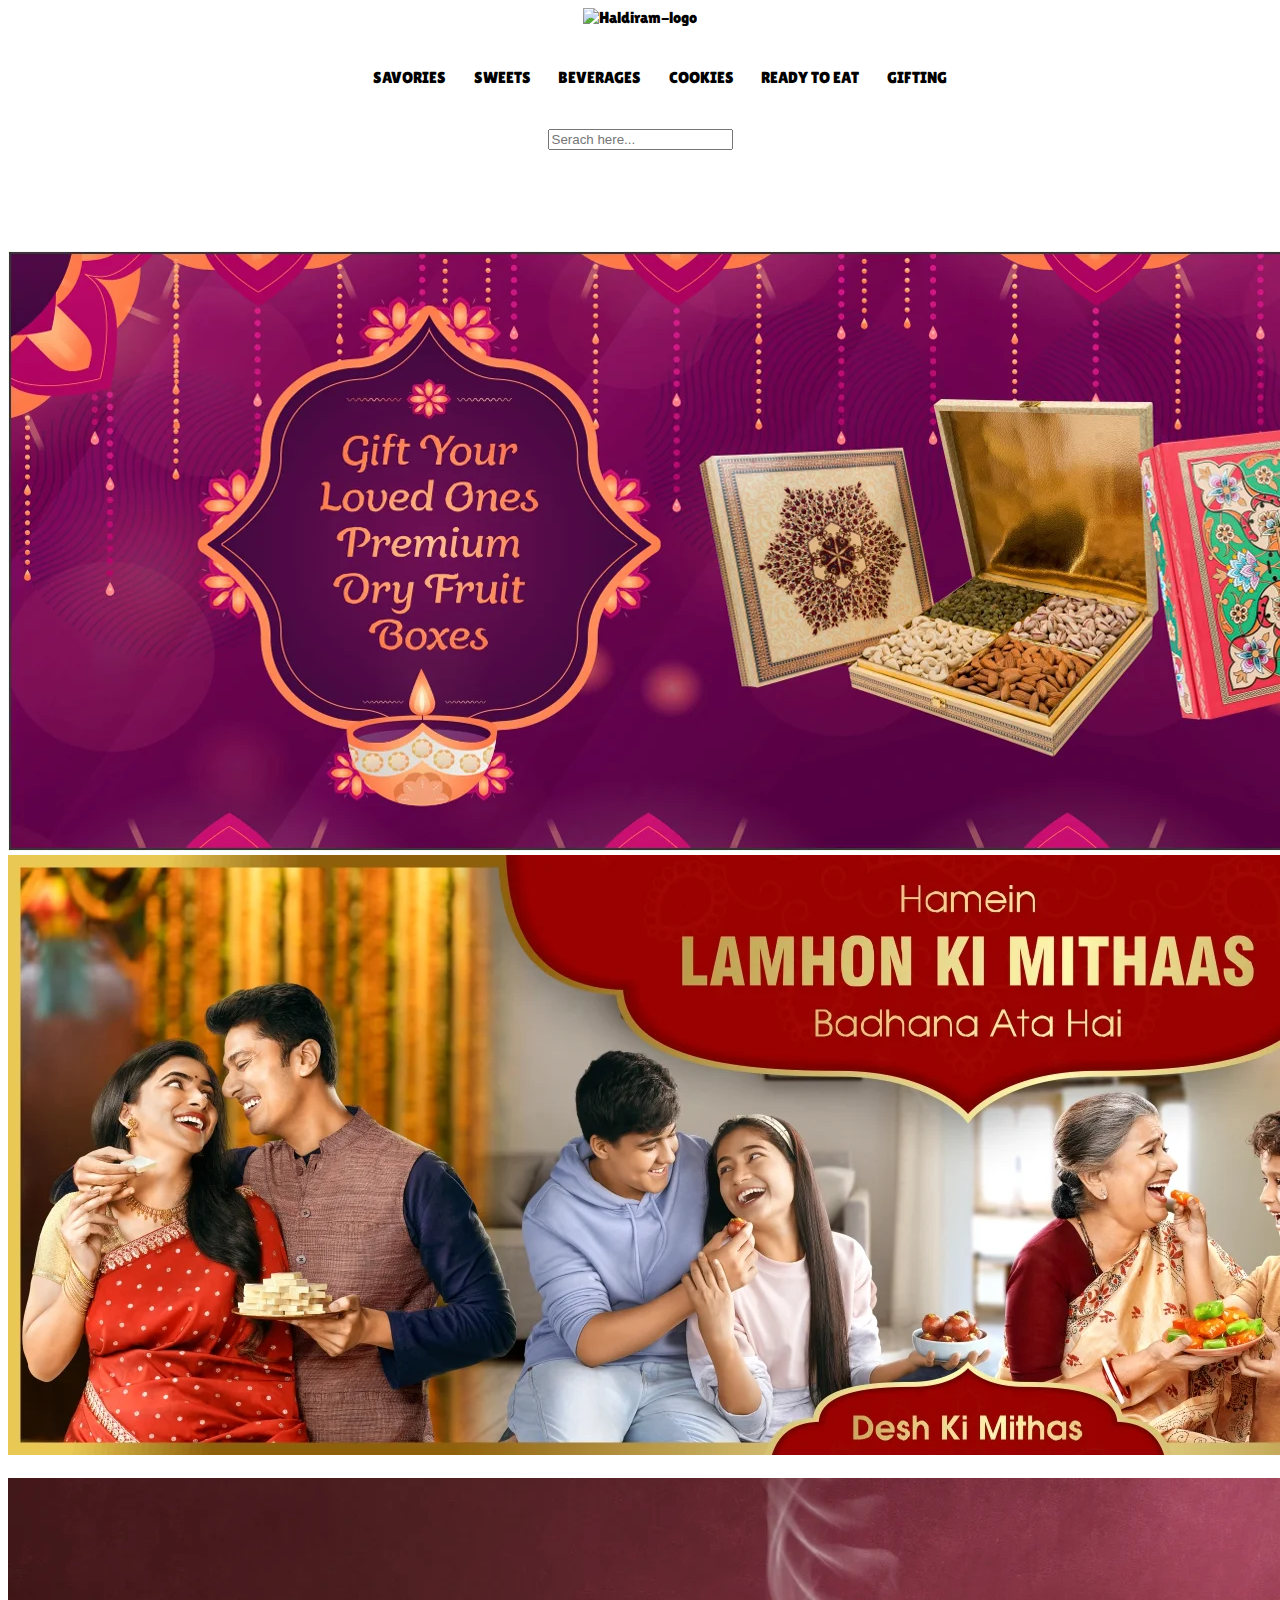
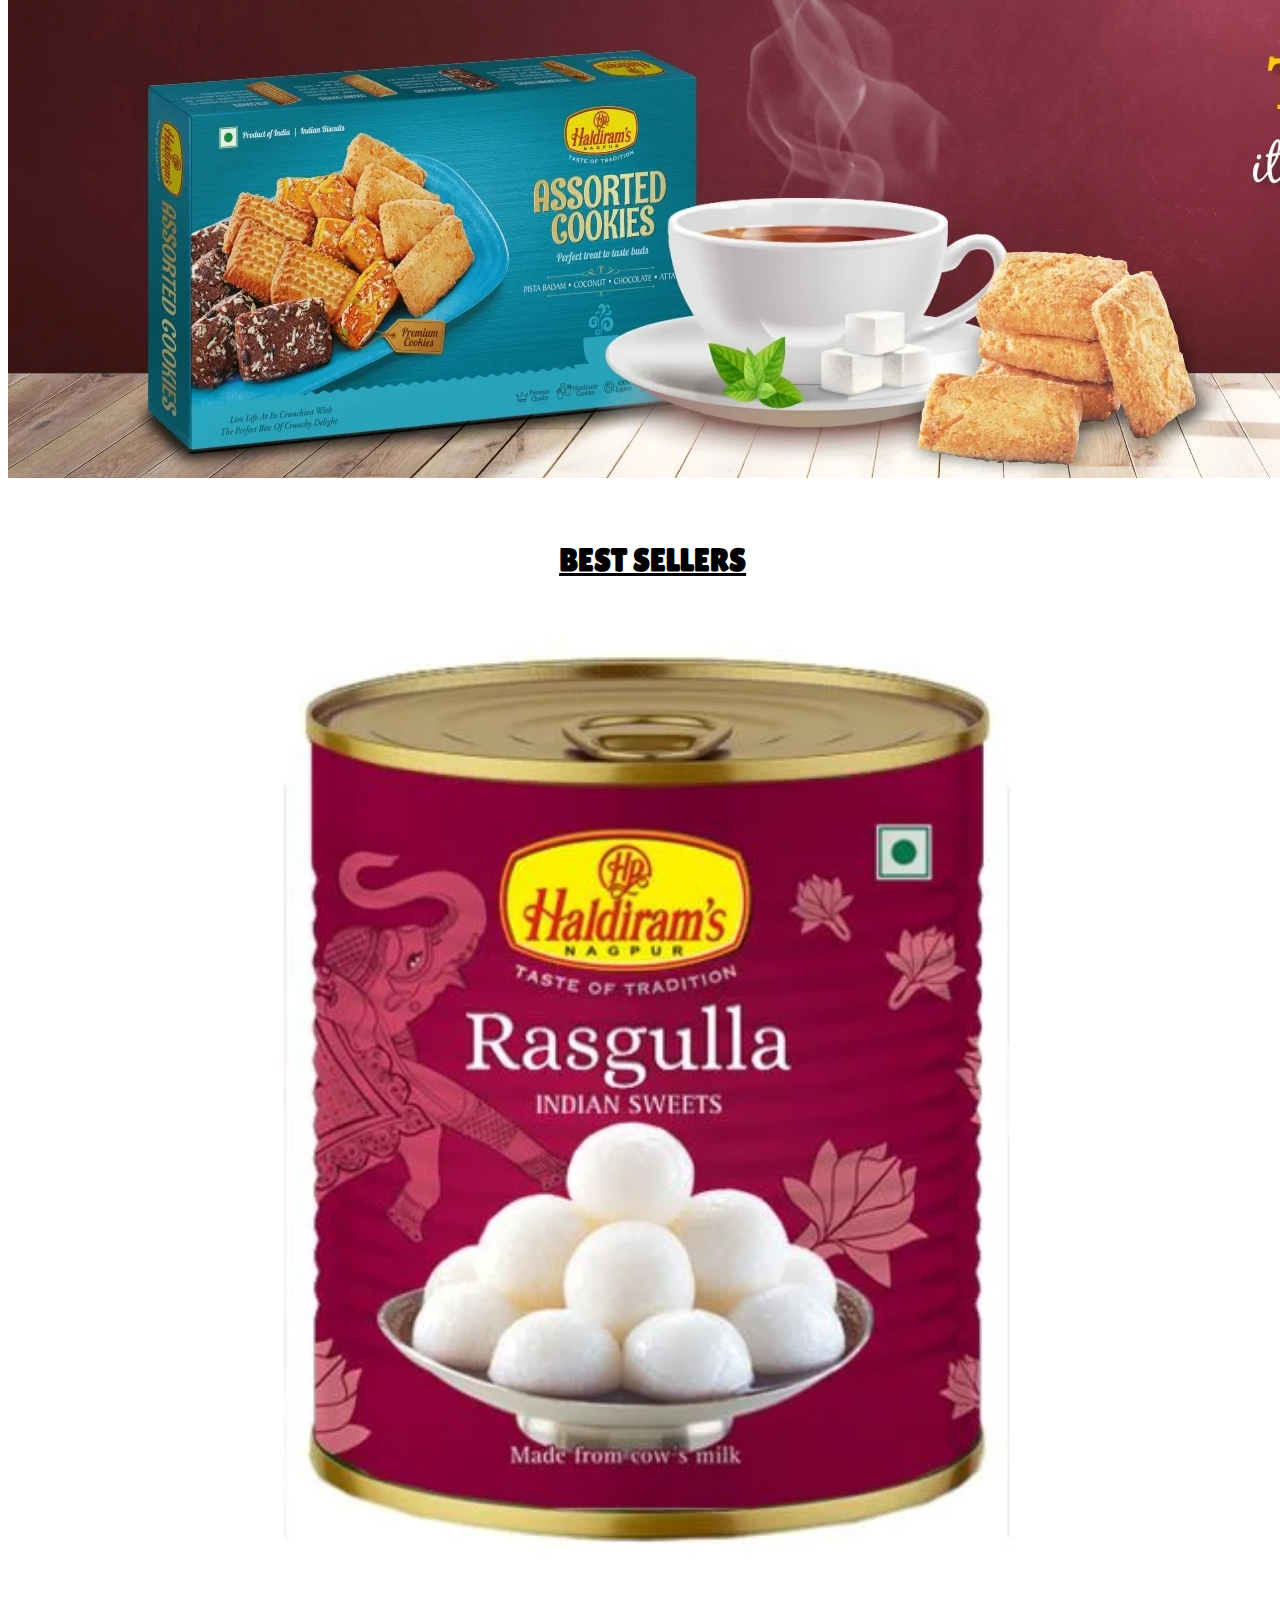
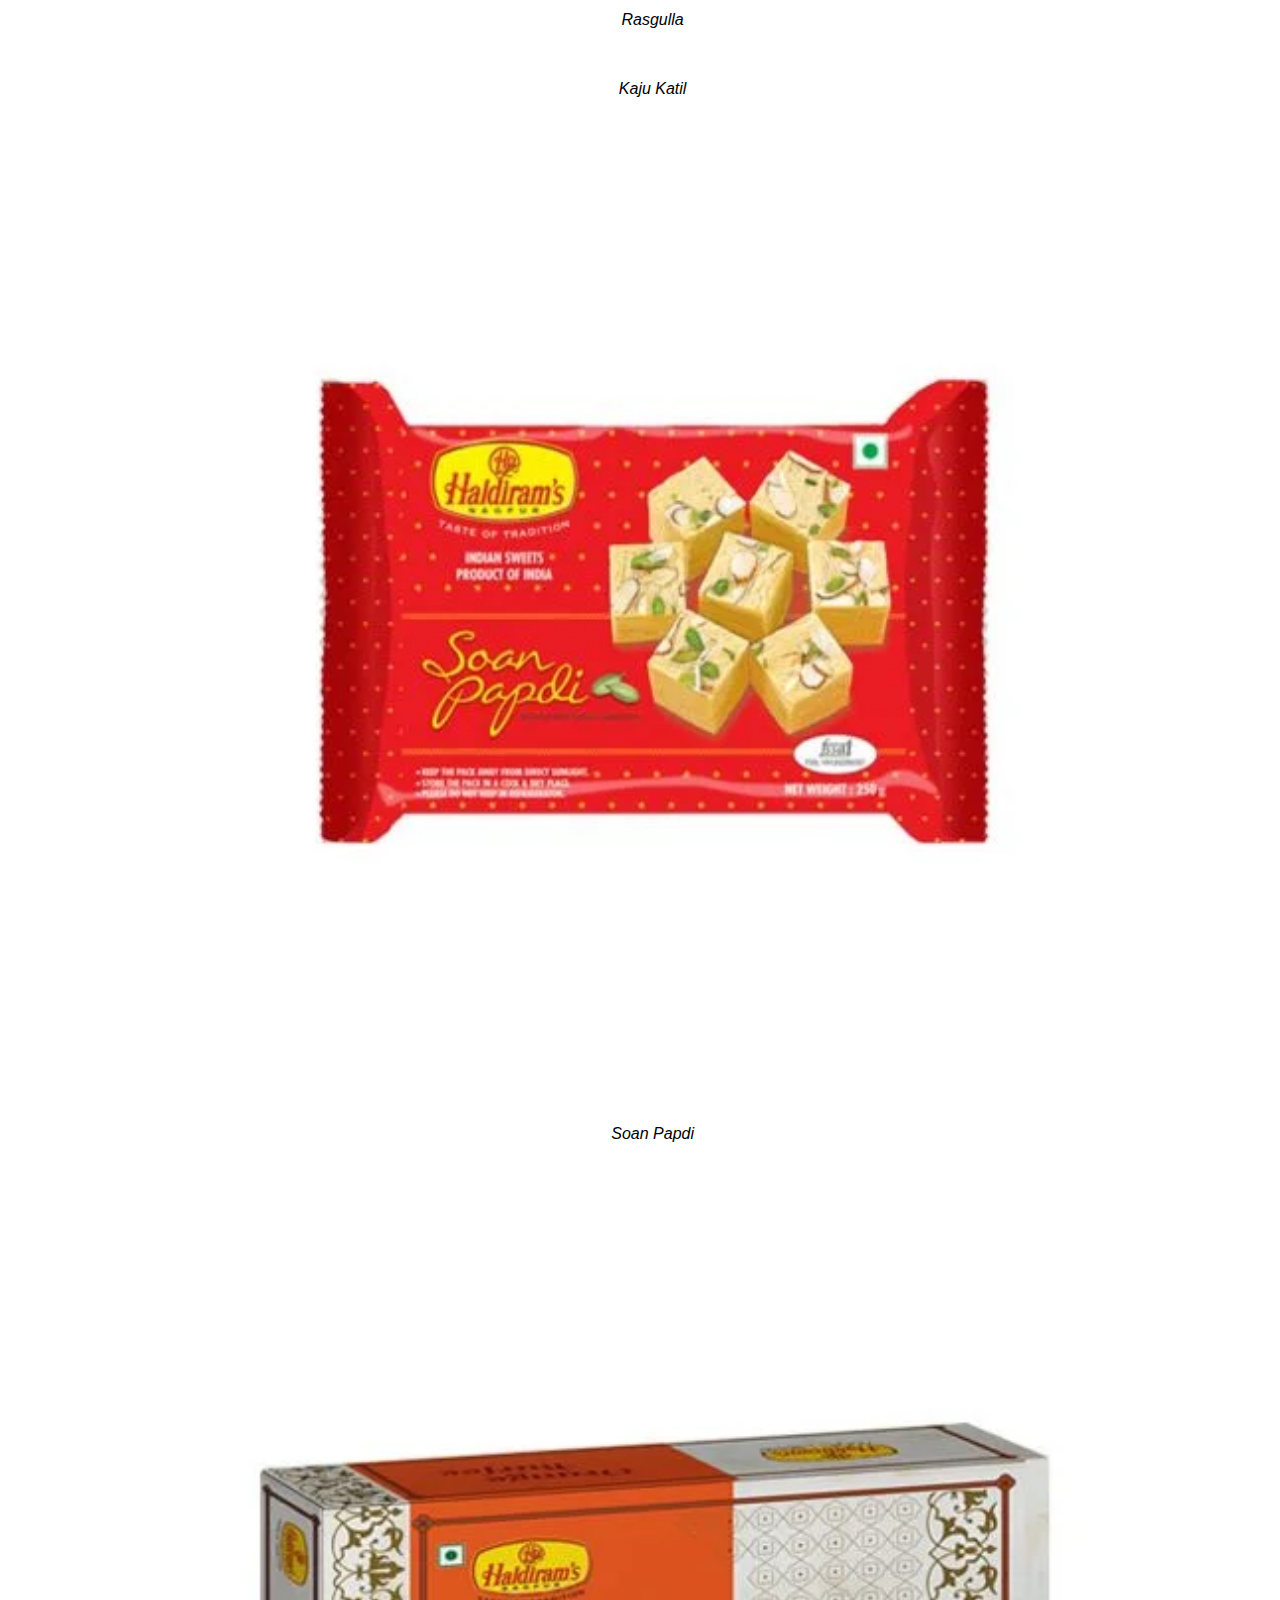
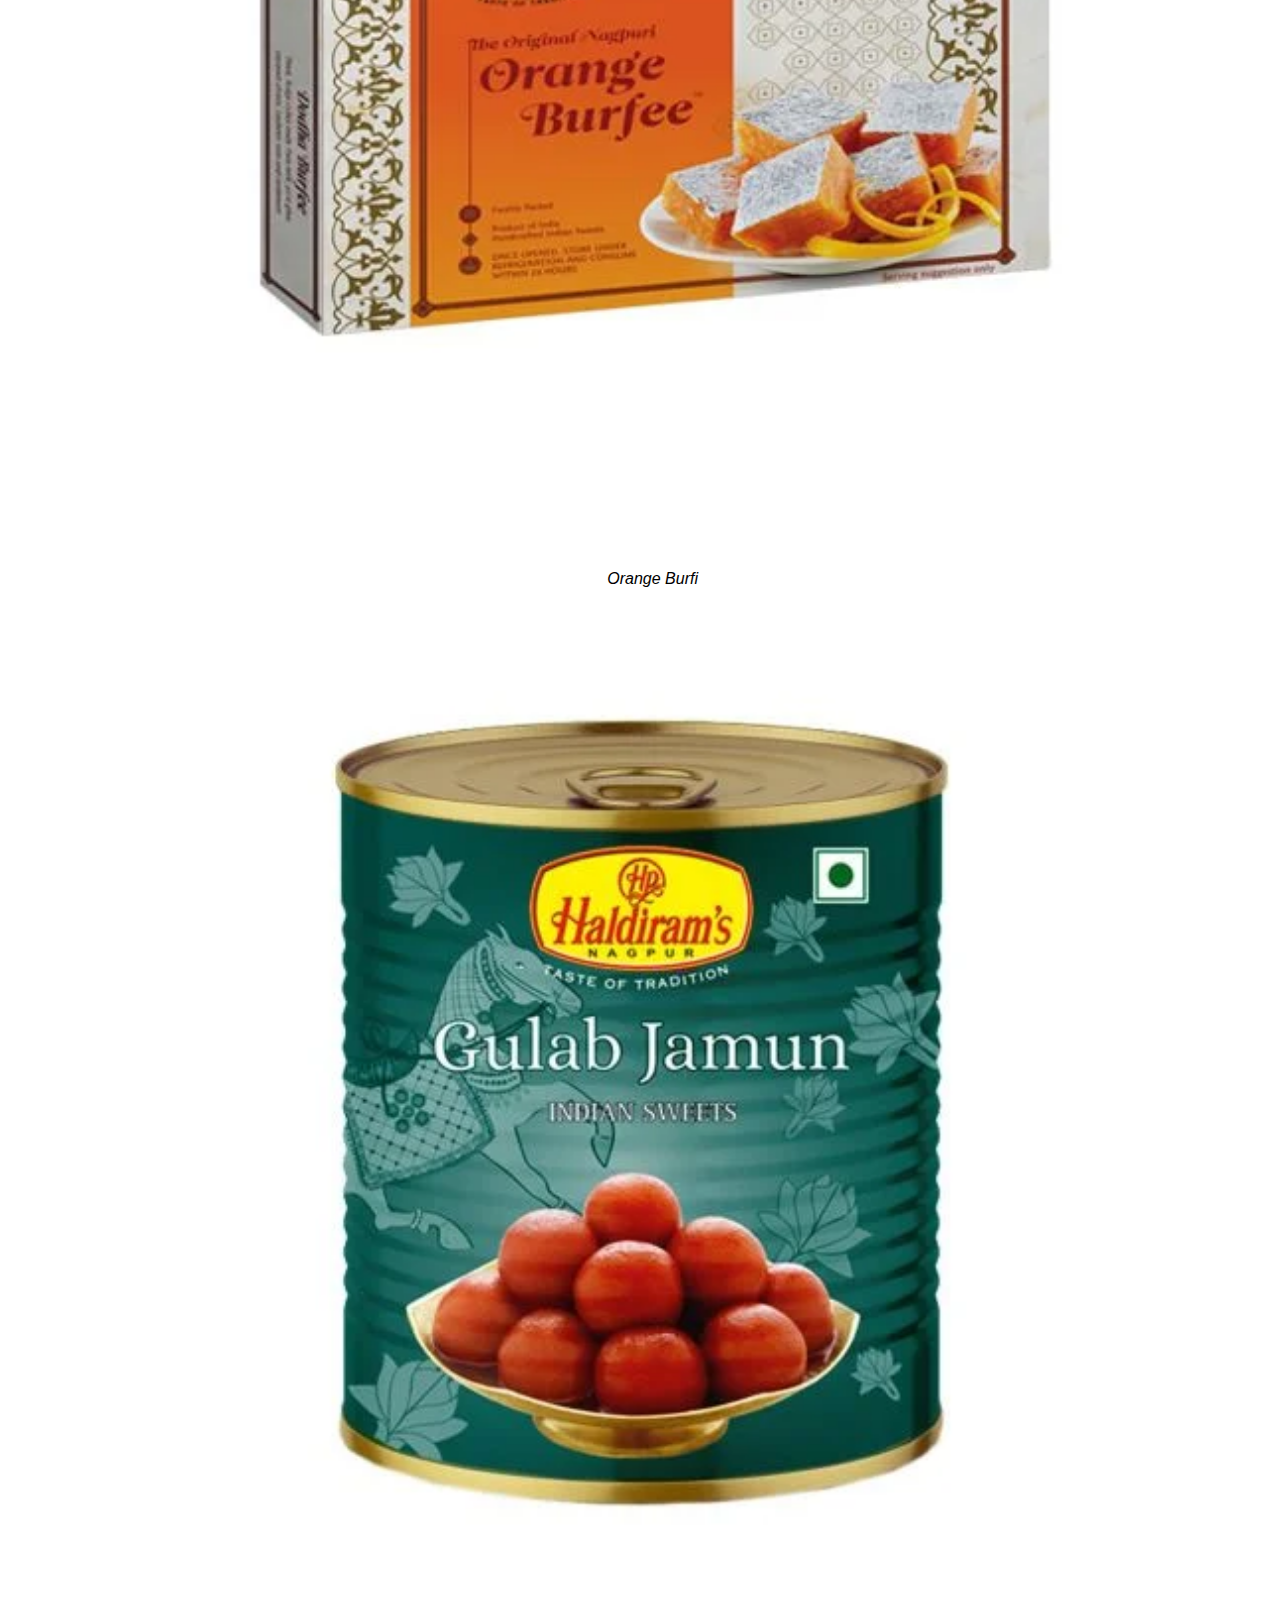
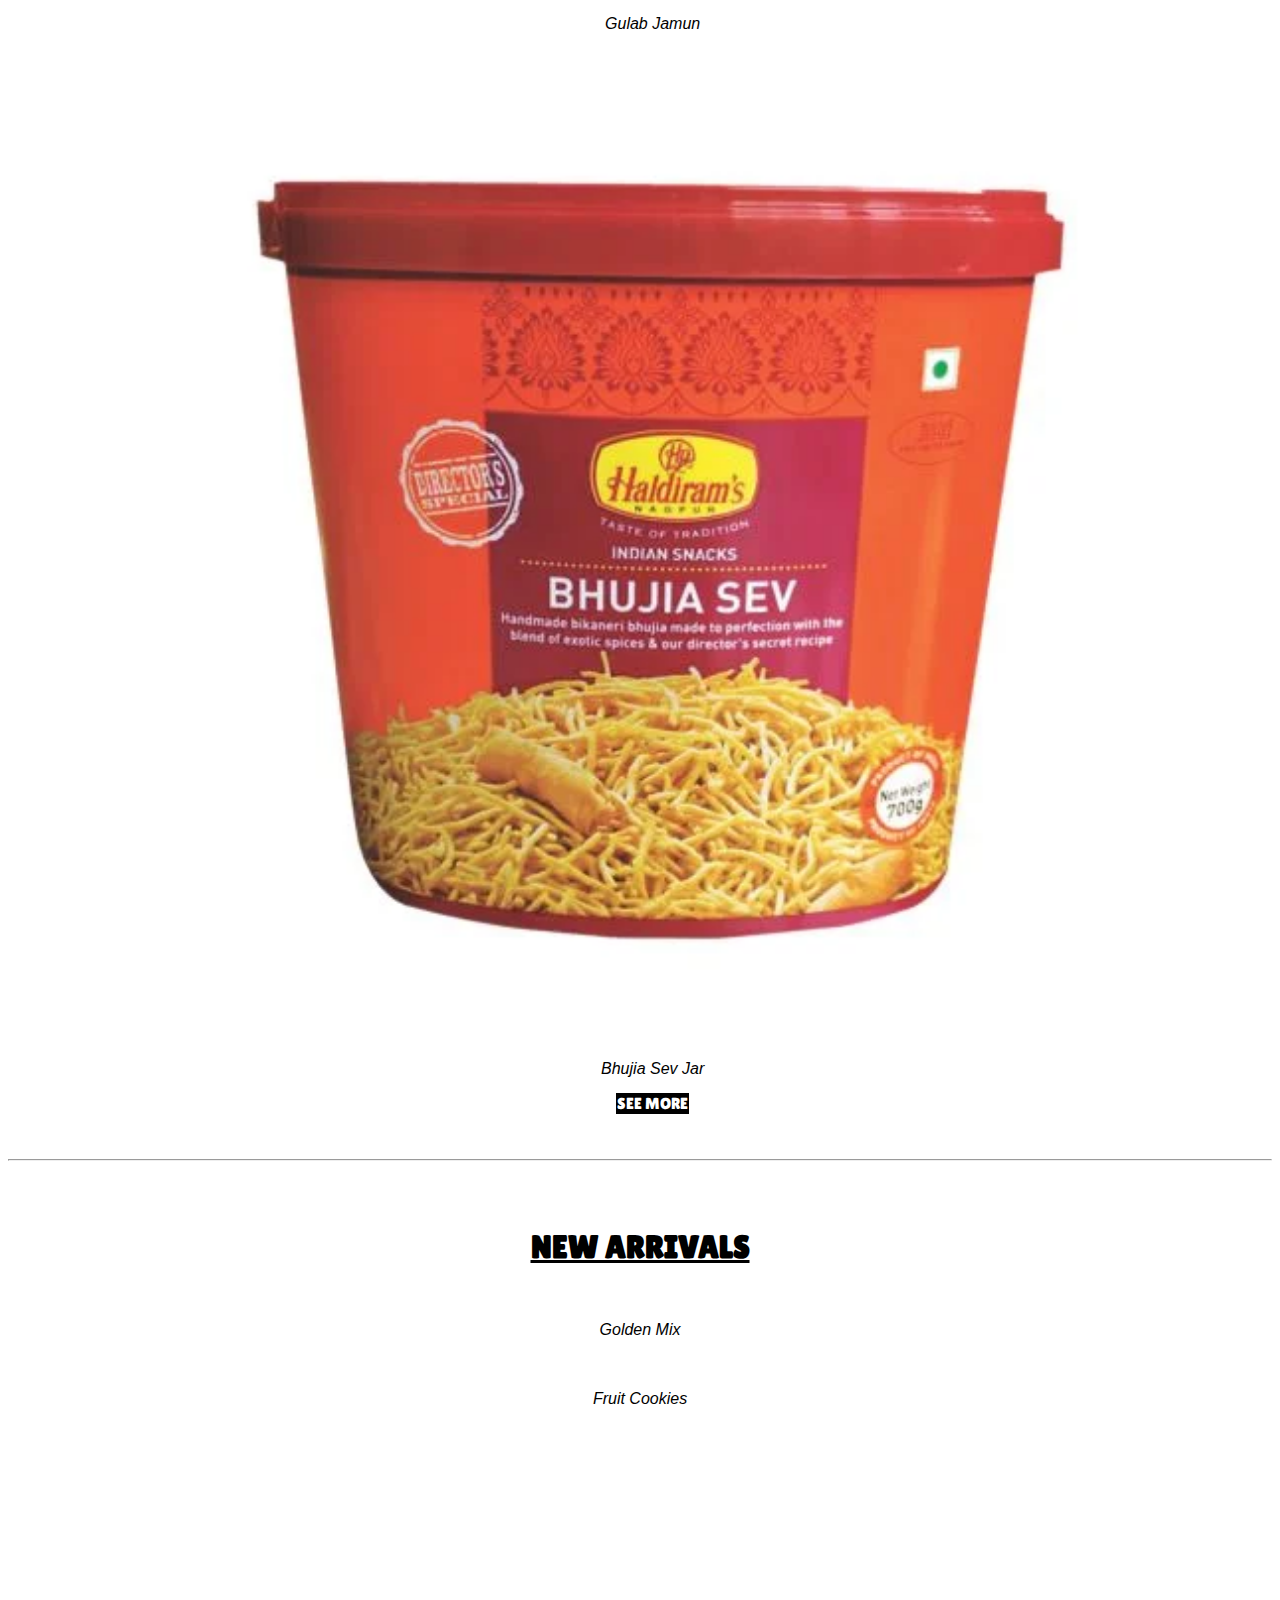
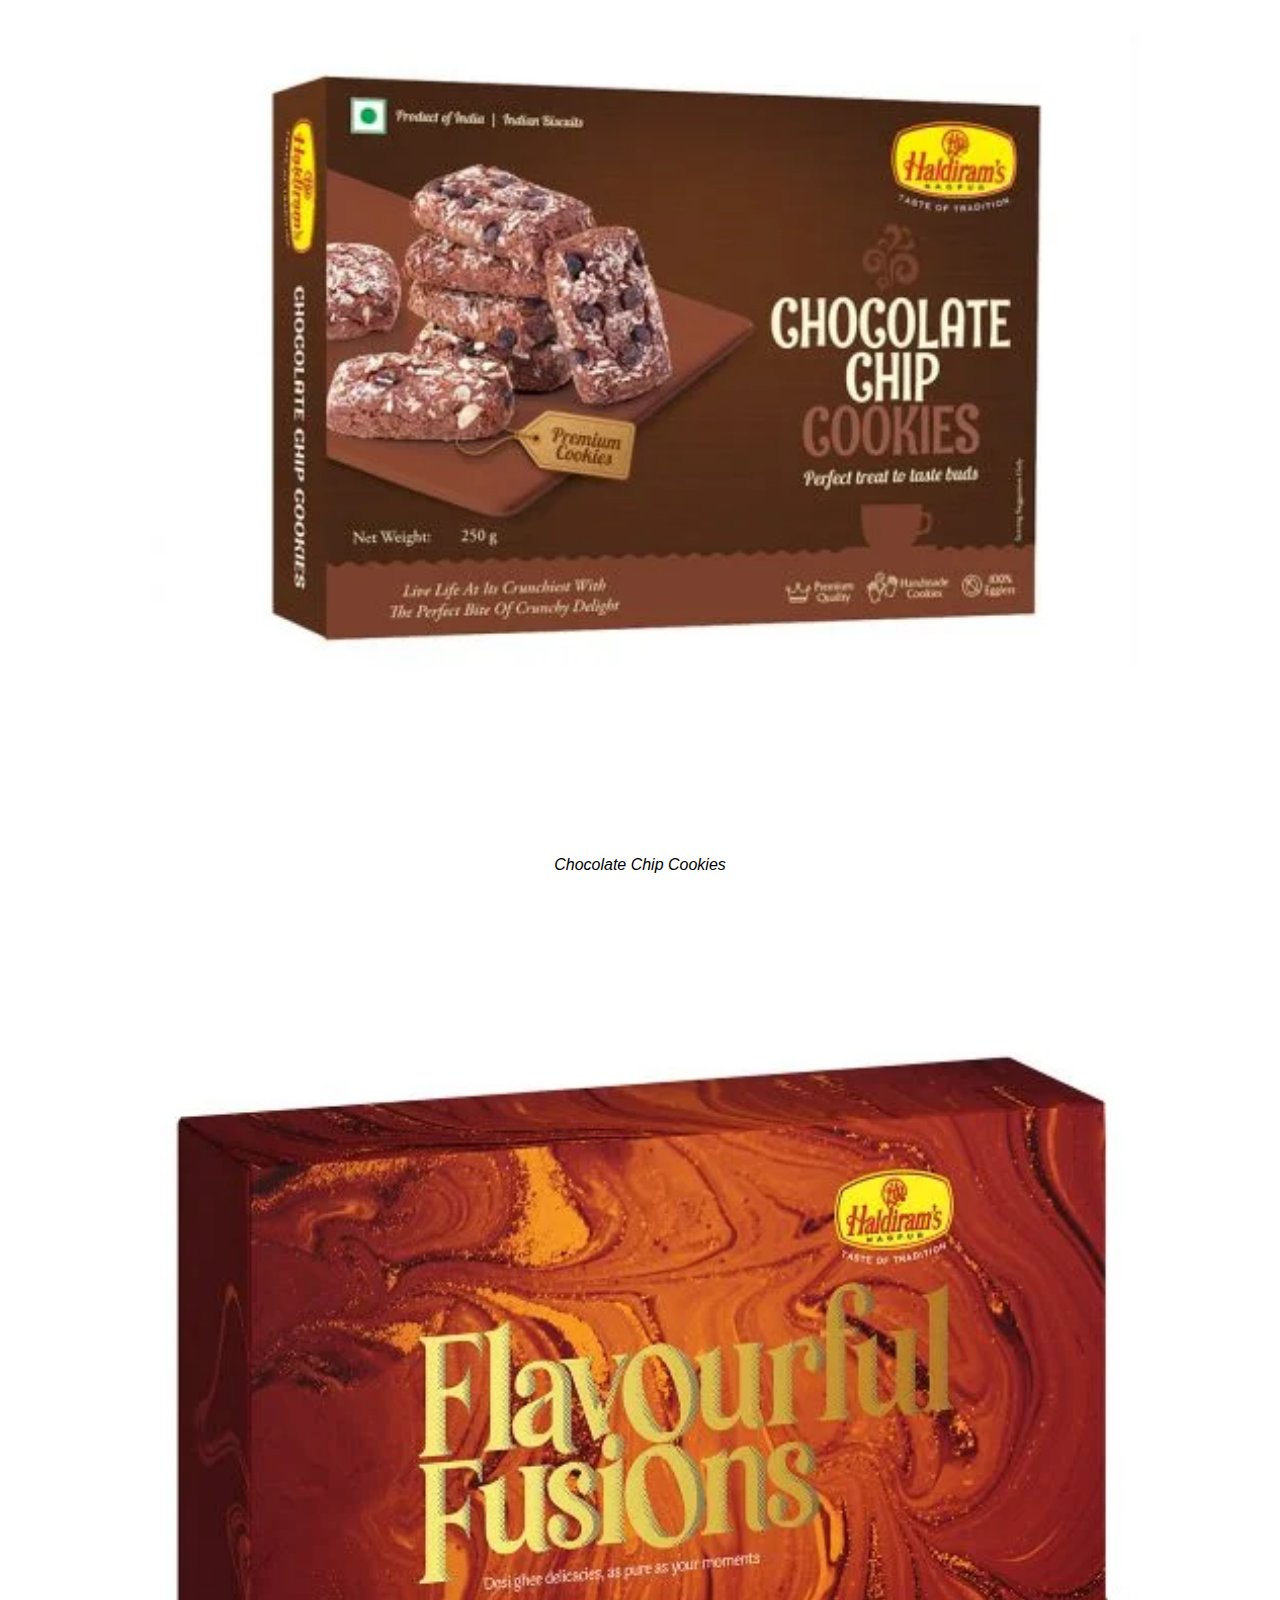
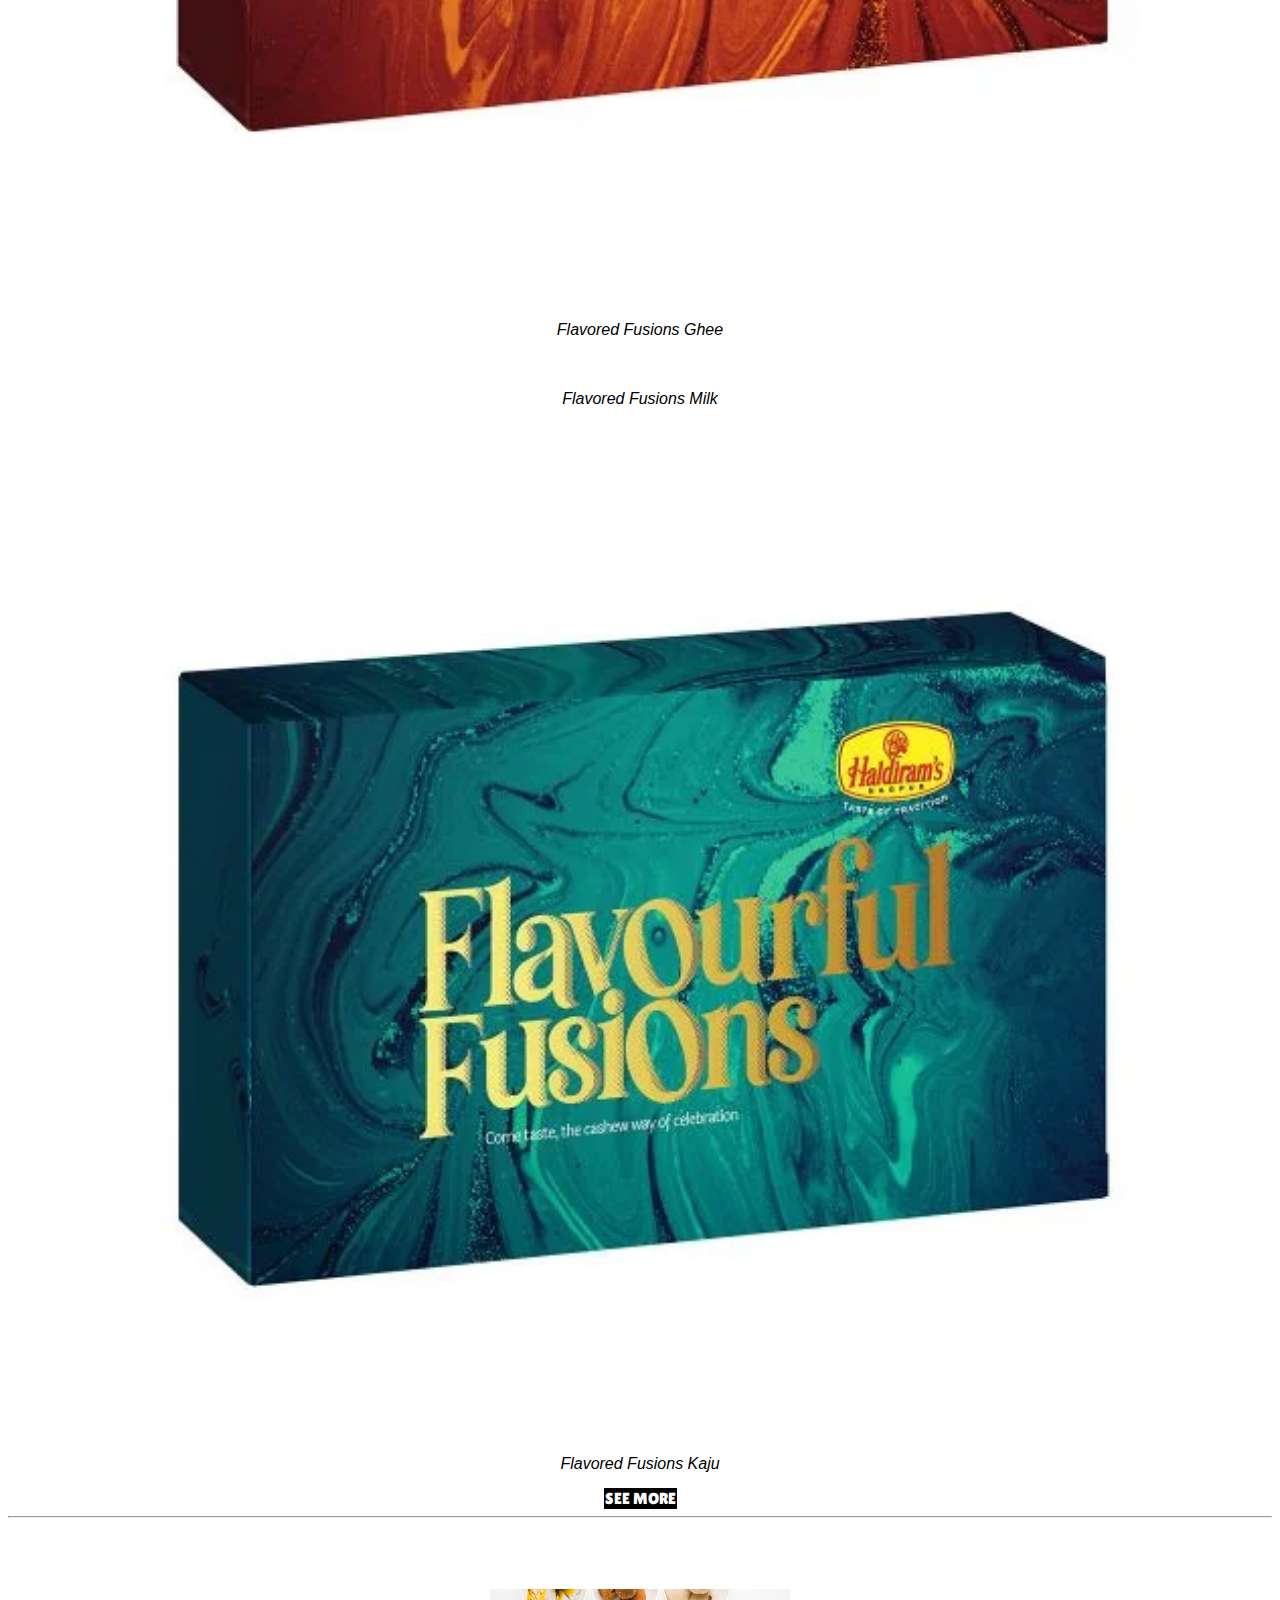
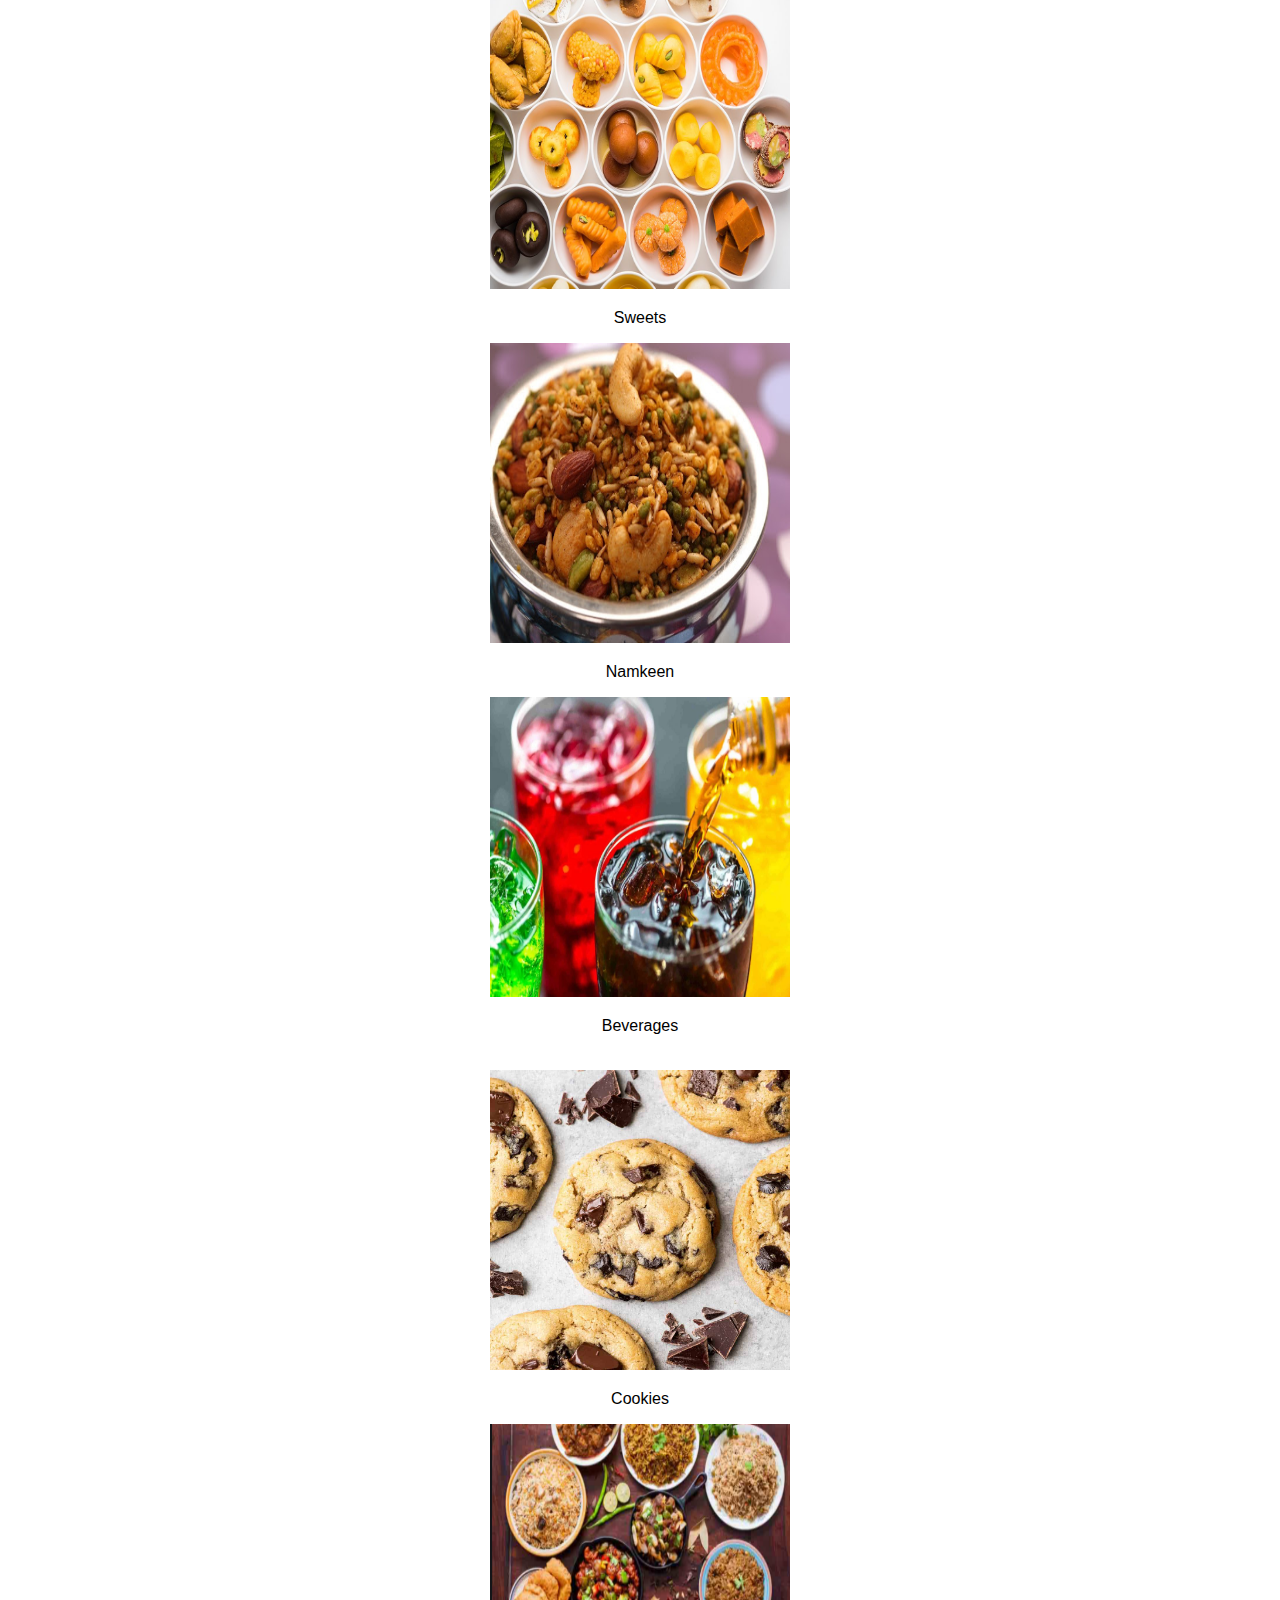
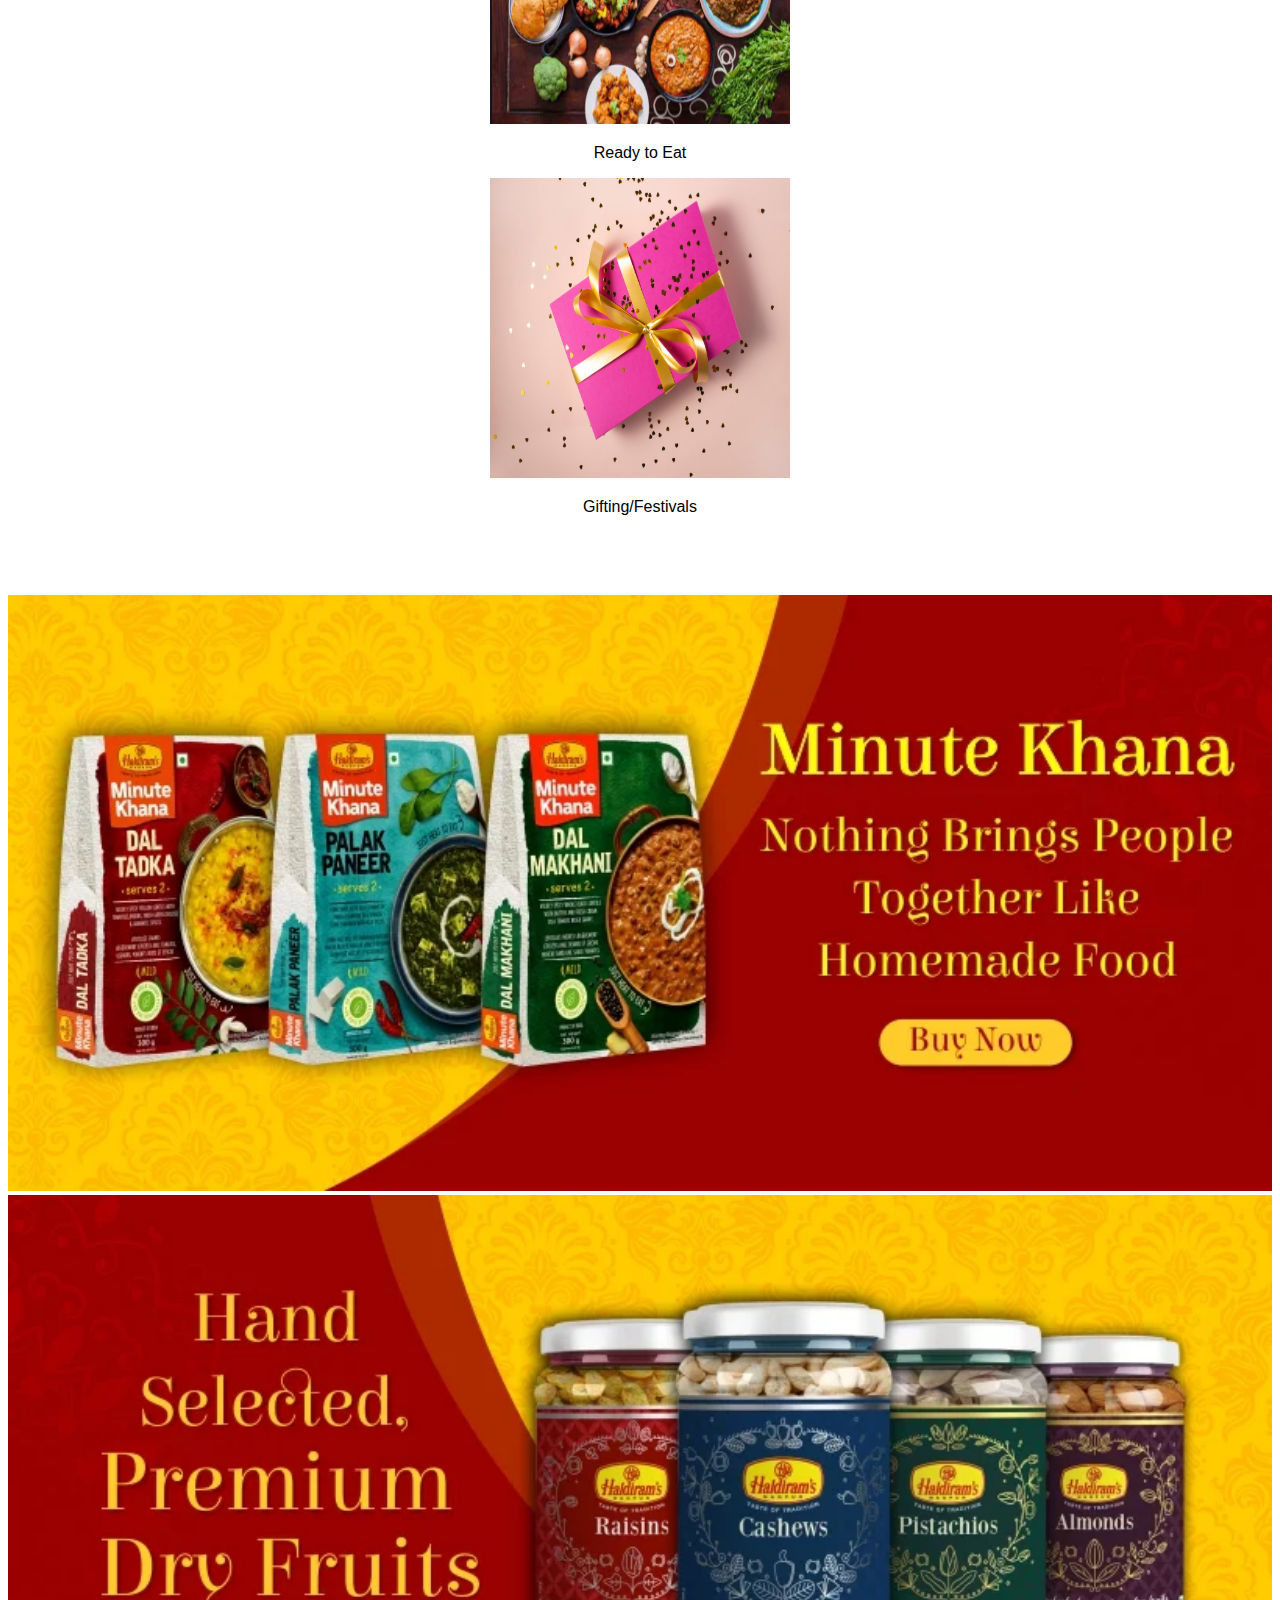
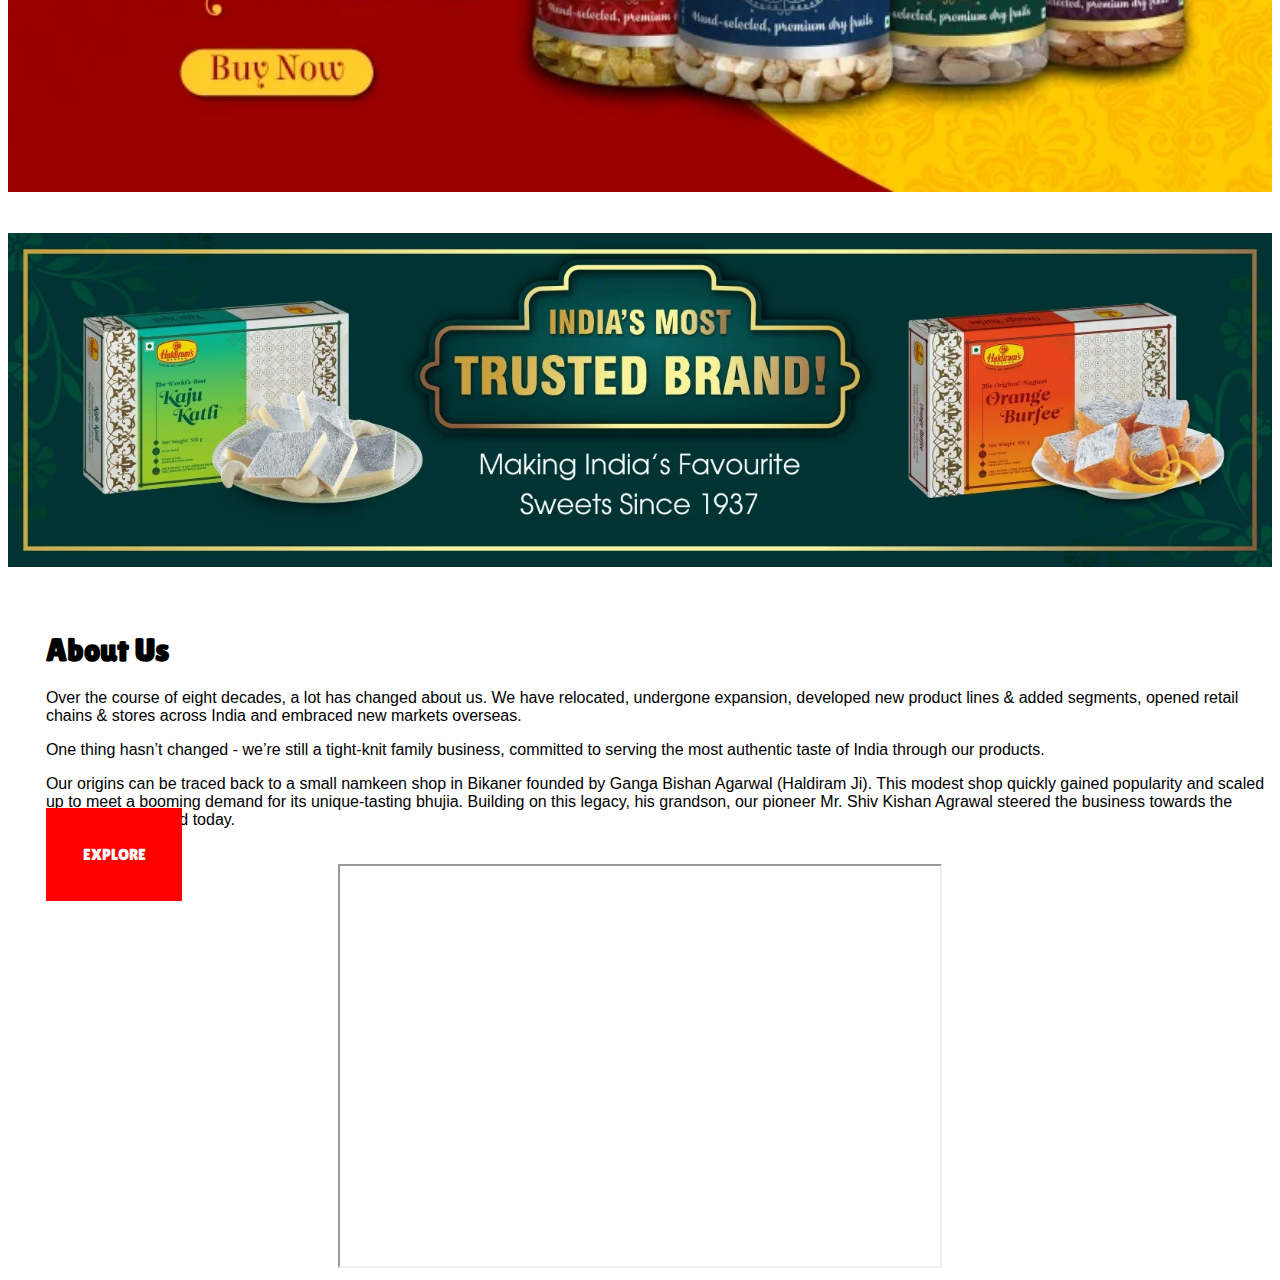
==== index.html @ 69058767 "first commit" ====
<!DOCTYPE html>
<html lang="en" dir="ltr">

<head>
  <meta charset="utf-8">
  <title>Haldiram Nagpur | Home of Haldiram</title>
  <!-- Title logo -->
  <link rel="icon" href="Images/logo.svg">
  <!-- bootstrap link -->
  <link href="https://cdn.jsdelivr.net/npm/bootstrap@5.1.3/dist/css/bootstrap.min.css" rel="stylesheet" integrity="sha384-1BmE4kWBq78iYhFldvKuhfTAU6auU8tT94WrHftjDbrCEXSU1oBoqyl2QvZ6jIW3" crossorigin="anonymous">
  <!-- Linking Local css -->
  <link rel="stylesheet" href="index.css">
  <!-- Font awsome -->
  <script src="https://use.fontawesome.com/releases/v5.15.4/js/all.js" data-auto-replace-svg="nest"></script>
  <!-- Google fonts -->
  <link href="https://fonts.googleapis.com/css2?family=Lilita+One&family=Montserrat+Subrayada:wght@400;700&family=Ubuntu:wght@700&display=swap" rel="stylesheet">
  <!-- Java script -->
  <script src="https://code.jquery.com/jquery-3.3.1.slim.min.js" integrity="sha384-q8i/X+965DzO0rT7abK41JStQIAqVgRVzpbzo5smXKp4YfRvH+8abtTE1Pi6jizo" crossorigin="anonymous"></script>
  <script src="https://cdnjs.cloudflare.com/ajax/libs/popper.js/1.14.7/umd/popper.min.js" integrity="sha384-UO2eT0CpHqdSJQ6hJty5KVphtPhzWj9WO1clHTMGa3JDZwrnQq4sF86dIHNDz0W1" crossorigin="anonymous"></script>
  <script src="https://stackpath.bootstrapcdn.com/bootstrap/4.3.1/js/bootstrap.min.js" integrity="sha384-JjSmVgyd0p3pXB1rRibZUAYoIIy6OrQ6VrjIEaFf/nJGzIxFDsf4x0xIM+B07jRM" crossorigin="anonymous"></script>



</head>

<body>
  <section id="header">
    <div class="row">
      <a class="Haldiram-logo col-lg-1" href="index.html"><img src="Img/logo.svg" alt="Haldiram-logo"></a>

      <div class="header-list col-lg-7">
        <ul>
          <li class="header-items"><a href="#">SAVORIES</a></li>
          <li class="header-items"><a href="#">SWEETS</a></li>
          <li class="header-items"><a href="#">BEVERAGES</a></li>
          <li class="header-items"><a href="#">COOKIES</a></li>
          <li class="header-items"><a href="#">READY TO EAT</a></li>
          <li class="header-items"><a href="#">GIFTING</a></li>
        </ul>
      </div>
      <div class="search-box col-lg-2">
        <input type="search" name="" placeholder='Serach here...'>
      </div>
      <div class="header-last-section col-lg-2">
        <ul>
          <li><a class="last-items" id="header-love" href="#"><i class="far fa-heart"></i></a></li>
          <li><a class="last-items" id="header-profile" href="#"><i class="far fa-user"></i></a></li>
          <li<a class="last-items" id="header-cart" href="#"><i class="fas fa-shopping-cart"></i></a></li>
        </ul>
      </div>
    </div>
  </section>

  <section id="top-slider">
    <div id="top-slide-carousel" class="carousel slide" data-interval="4000">
      <div class="carousel-inner">
        <div class="carousel-item active">
          <img class="d-block w-100" src="Images/banner-1.webp" alt="">
        </div>
        <div class="carousel-item">
          <img class="d-block w-100" src="Images/banner-2.webp" alt="">
        </div>
        <div class="carousel-item">
          <img class="d-block w-100" src="Images/banner-3.webp" alt="">
        </div>
        <div class="carousel-item">
          <img class="d-block w-100" src="Images/banner-4.webp" alt="">
        </div>
      </div>

      <a class="carousel-control-prev" href="#top-slide-carousel" role="button" data-slide="prev">
        <span class="carousel-control-prev-icon" </span>
      </a>
      <a class="carousel-control-next" href="#top-slide-carousel" role="button" data-slide="next">
        <span class="carousel-control-next-icon" </span>
      </a>
    </div>
  </section>

  <section id="best-sellers">
    <u>
      <h1>BEST SELLERS</h1>
    </u>
    <div class="row">
      <div id="rasgulla" class="col-lg-4">
        <a href="#"><img src="Images/rasgulla_6.webp" alt=""></a>
        <em>
          <p>Rasgulla</p>
        </em>
      </div>
      <div id="kaju-katil" class="col-lg-4">
        <a href="#"><img src="Images/kaju_katli_2_20.webp" alt=""></a>

        <em>
          <p>Kaju Katil</p>
        </em>
      </div>
      <div id="soan-papdi" class="col-lg-4">
        <a href="#"><img src="Images/soan-papdi.webp" alt=""></a>

        <em>
          <p>Soan Papdi</p>
        </em>
      </div>

      <div id="orange-burfi" class="col-lg-4">
        <a href="#"><img src="Images/orange-burfi.webp" alt=""></a>
        <em>
          <p>Orange Burfi</p>
        </em>
      </div>
      <div id="gj" class="col-lg-4">
        <a href="#"><img src="Images/gj.webp" alt=""></a>
        <em>
          <p>Gulab Jamun</p>
        </em>
      </div>
      <div id="jar" class="col-lg-4">
        <a href="#"><img src="Images/jar_front.webp" alt=""></a>
        <em>
          <p>Bhujia Sev Jar</p>
        </em>
      </div>
    </div>
    <a href="#" class="see-more">SEE MORE</a>
  </section>
  <hr>
  <section id="new-arrivals">
    <u>
      <h1>NEW ARRIVALS</h1>
    </u>
    <div class="row">
      <div id="golden-mix" class="col-lg-4">
        <a href="#"><img src="Images/golden-mixer.webp" alt=""></a>
        <em>
          <p>Golden Mix</p>
        </em>
      </div>
      <div id="Fruit-cookies" class="col-lg-4">
        <a href="#"><img src="Images/fruit_biscuits.webp" alt=""></a>
        <em>
          <p>Fruit Cookies</p>
        </em>
      </div>
      <div id="chocolate-chips" class="col-lg-4">
        <a href="#"><img src="Images/chocolate_chip.webp" alt=""></a>
        <em>
          <p>Chocolate Chip Cookies</p>
        </em>
      </div>

      <div id="ff-ghee" class="col-lg-4">
        <a href="#"><img src="Images/ff_ghee.webp" alt=""></a>
        <em>
          <p>Flavored Fusions Ghee</p>
        </em>
      </div>
      <div id="ff-milk" class="col-lg-4">
        <a href="#"><img src="Images/ff_milk.webp" alt=""></a>
        <em>
          <p>Flavored Fusions Milk</p>
        </em>
      </div>
      <div id="ff-Kaju" class="col-lg-4">
        <a href="#"><img src="Images/ff_cashew.webp" alt=""></a>
        <em>
          <p>Flavored Fusions Kaju</p>
        </em>
      </div>
    </div>
    <a href="#" class="see-more">SEE MORE</a>
  </section>
  <hr>
  <section id="categories">
    <div class="row">
      <div id="sweets" class=" col-lg-4">
        <a href="#"><img src="Images/sweets.jpg" alt=""></a>
        <p>Sweets</p>
      </div>
      <div id="namkeen" class=" col-lg-4">
        <a href="#"><img src="Images/namkeen1.jpg" alt=""></a>
        <p>Namkeen</p>
      </div>
      <div id="beverages" class=" col-lg-4">
        <a href="#"><img src="Images/beverages1.jpg" alt=""></a>
        <p>Beverages</p>
      </div>
    </div>
    <br>
    <div class="row">
      <div id="cookies" class=" col-lg-4">
        <a href="#"><img src="Images/cookies.jpg" alt=""></a>
        <p>Cookies</p>
      </div>
      <div id="ready-to-eat" class=" col-lg-4">
        <a href="#"><img src="Images/ready-to-eat.png" alt=""></a>
        <p>Ready to Eat</p>
      </div>
      <div id="giftbox" class=" col-lg-4">
        <a href="#"><img src="Images/giftbox.jpg" alt=""></a>
        <p>Gifting/Festivals</p>
      </div>
    </div>
    </div>
  </section>

  <section id="two-rows">
    <div class="row">
      <div class="col-lg-6">
        <a href="#"><img src="Images/RTE_Banner.webp" alt="BANNER" width="100%"></a>
      </div>
      <div class="col-lg-6">
        <a href="#"><img src="Images/dry-fruit-banner.webp" alt="" width="100%"></a>
      </div>
    </div>
  </section>

  <div class="trusted-banner col-lg-12">
    <img src="Images/Trusted_brand_banner.webp" width="100%" alt="">
  </div>

  <section id="about-us">
    <div class="row">
      <div id="about-us-text" class="col-lg-5">
        <h1>About Us</h1>
        <p>Over the course of eight decades, a lot has changed about us. We have relocated, undergone expansion, developed new product lines & added segments, opened retail chains & stores across India and embraced new markets overseas.</p>
        <p>One thing hasn’t changed - we’re still a tight-knit family business, committed to serving the most authentic taste of India through our products.</p>
        <p>Our origins can be traced back to a small namkeen shop in Bikaner founded by Ganga Bishan Agarwal (Haldiram Ji). This modest shop quickly gained popularity and scaled up to meet a booming demand for its unique-tasting bhujia. Building on this legacy, his grandson, our pioneer Mr. Shiv Kishan Agrawal steered the business towards the heights it has tasted today.</p>
        <a class="explore-button" href="#">EXPLORE</a>
      </div>
      <div id="i-frame" class="col-lg-7">
        <iframe src="https://www.youtube.com/embed/v=Kc5WddRD7Qs" width="600" height="400"></iframe>

      </div>

    </div>

  </section>





</body>

</html>
---- index.css ----
head, body{font-family: "Lilita One",'Helvetica Neue',Helvetica,Arial,sans-serif;
    text-align: center;}
    body p{font-family: "Arial"}
    /* Header section */
    body a{text-decoration: none;
    color: #000}
    .header-list li{display: inline;}
    .header-list{padding-top: 2%}
    .header-last-section li{display: inline;}
    .header-items{padding: 0 1% }
    .search-box li{display: inline;}
    .search-box{padding-top: 2%}
    .header-last-section{padding-top: 2%}
    .last-items{padding: 0% 5%}
    #header{text-align: center;
     }
    
    
    /* Top Slider */
    #top-slider{padding-top: 2%}
    
    .see-more{border: 1px solid #000;
    padding: 0%;
    color: white;
    background-color: #000;}
    
    /*text-align: center;
    
    /* BEST SELLERS */
    
    #best-sellers{
    padding: 4% 0% 3% 2%}
    #best-sellers img{width: 80%;
    }
    #best-sellers{padding-top: 3%}
    
    
    /* NEW ARRIVALS */
    #new-arrivals img{width: 80%}
    #new-arrivals{padding-top: 3%}
    
    
    /* CATEGORIES */
    #categories img{width: 300px;
    height: 300px}
    #categories{padding: 5%}
    
    
    /* BANNER */
    .banner{width: 20%}
    
    .trusted-banner{padding: 3% 0 3% 0}
    
    /* ABOUT US */
    
    #about-us-text{text-align: left;
    padding-left: 3%}
    
    .explore-button{background-color: red;
    color: white;
    padding: 3%;
    text-decoration: none}
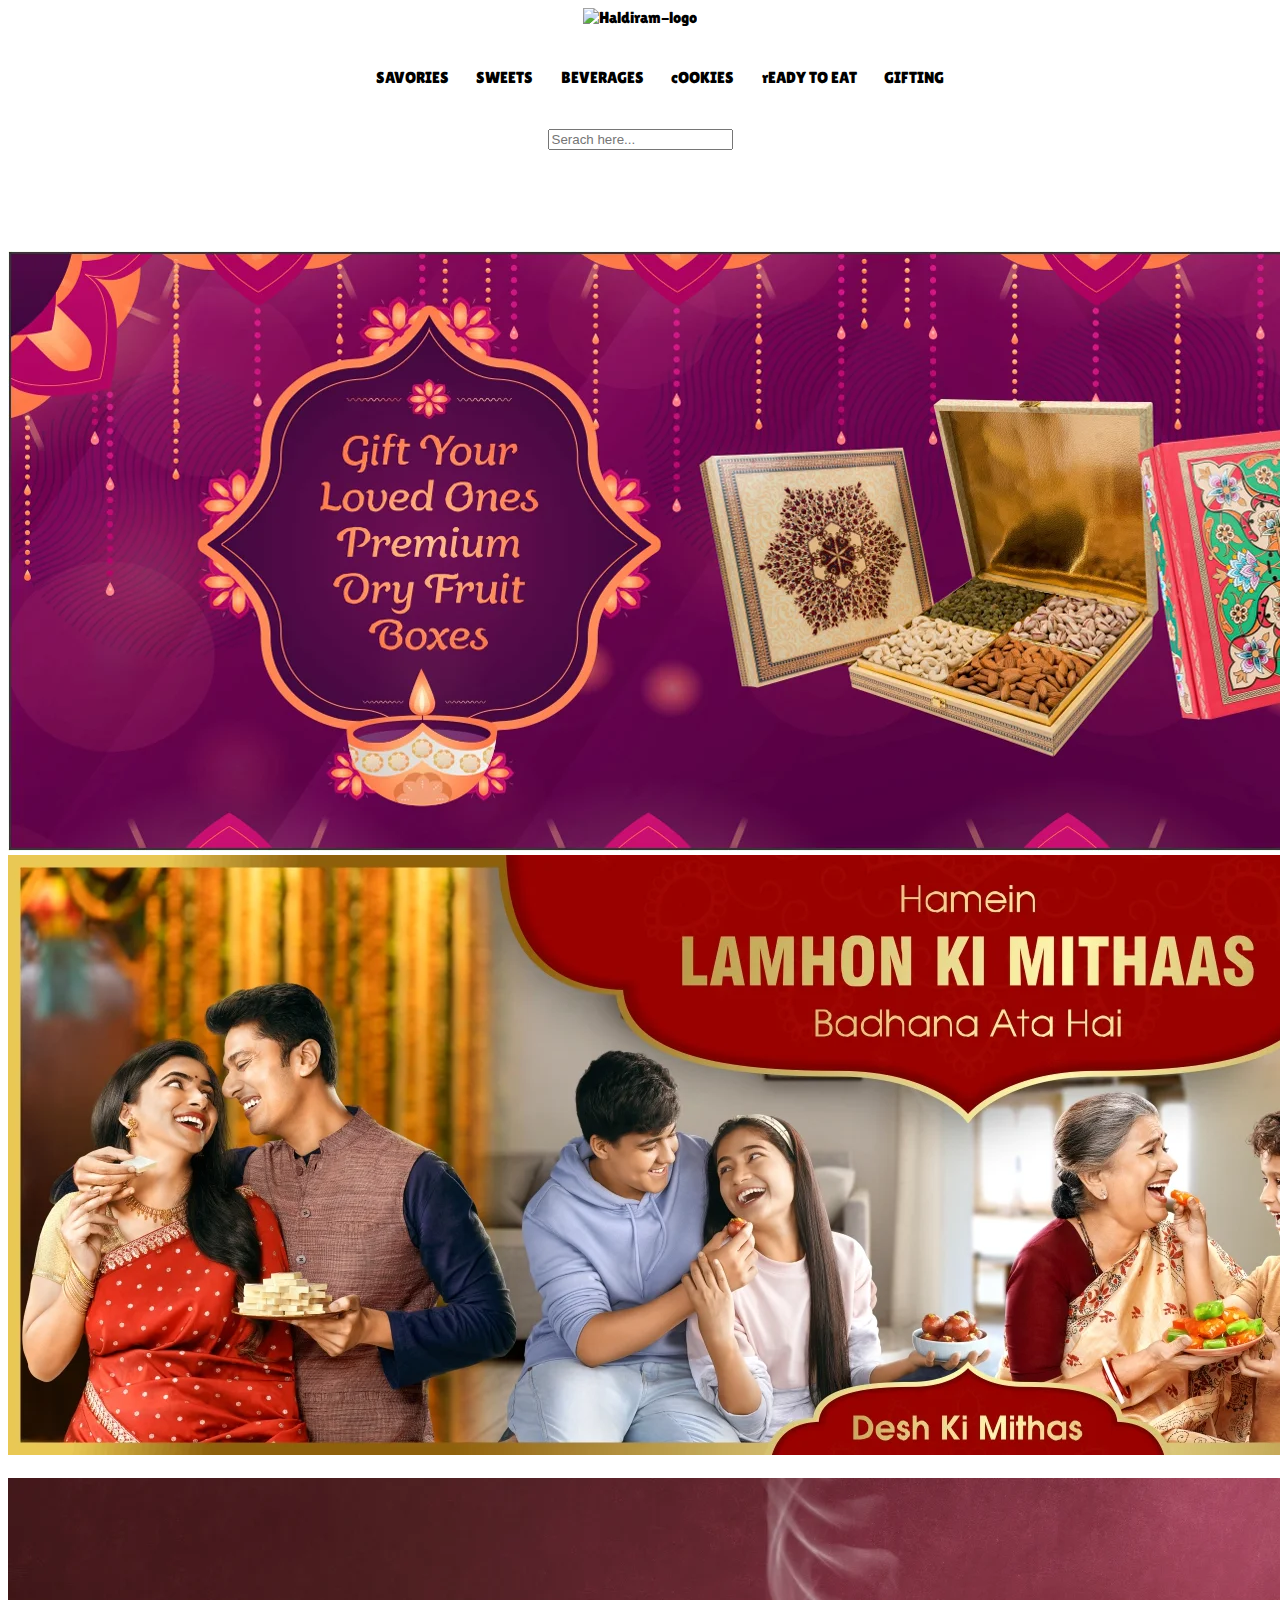
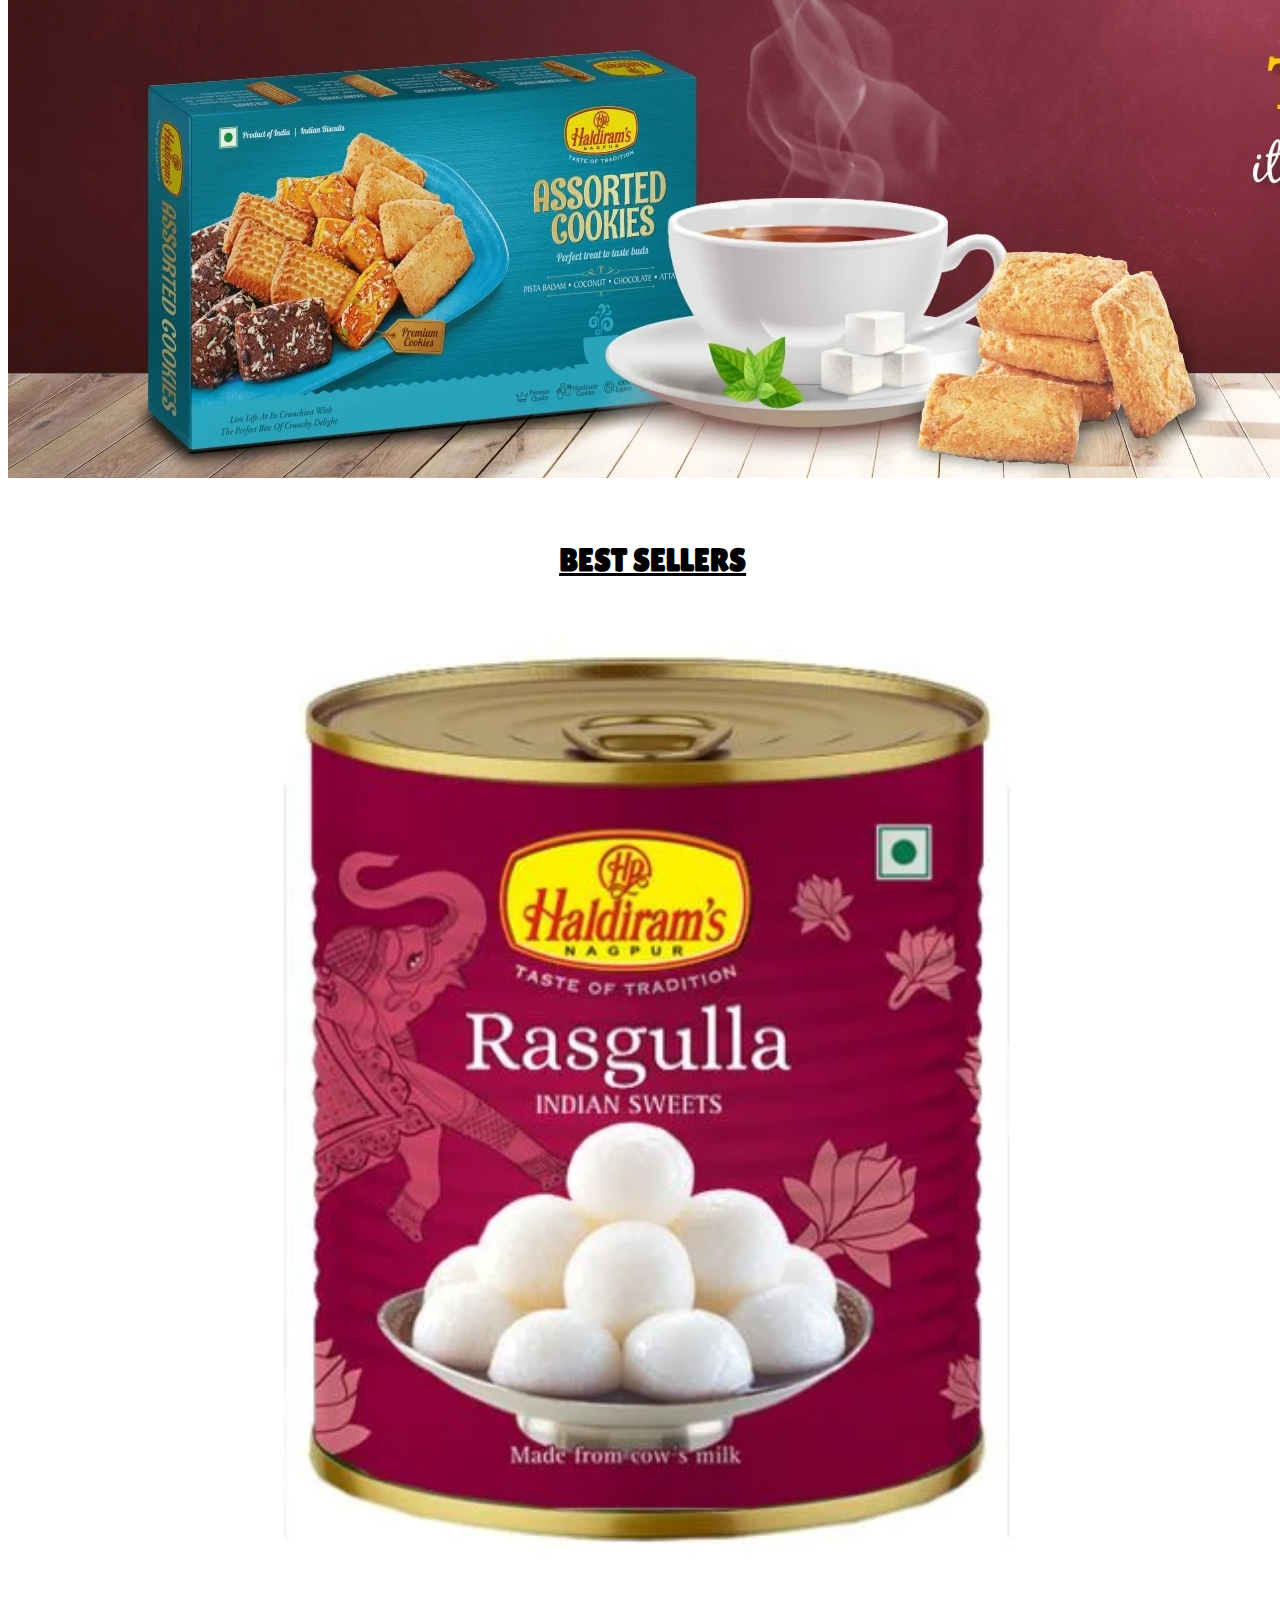
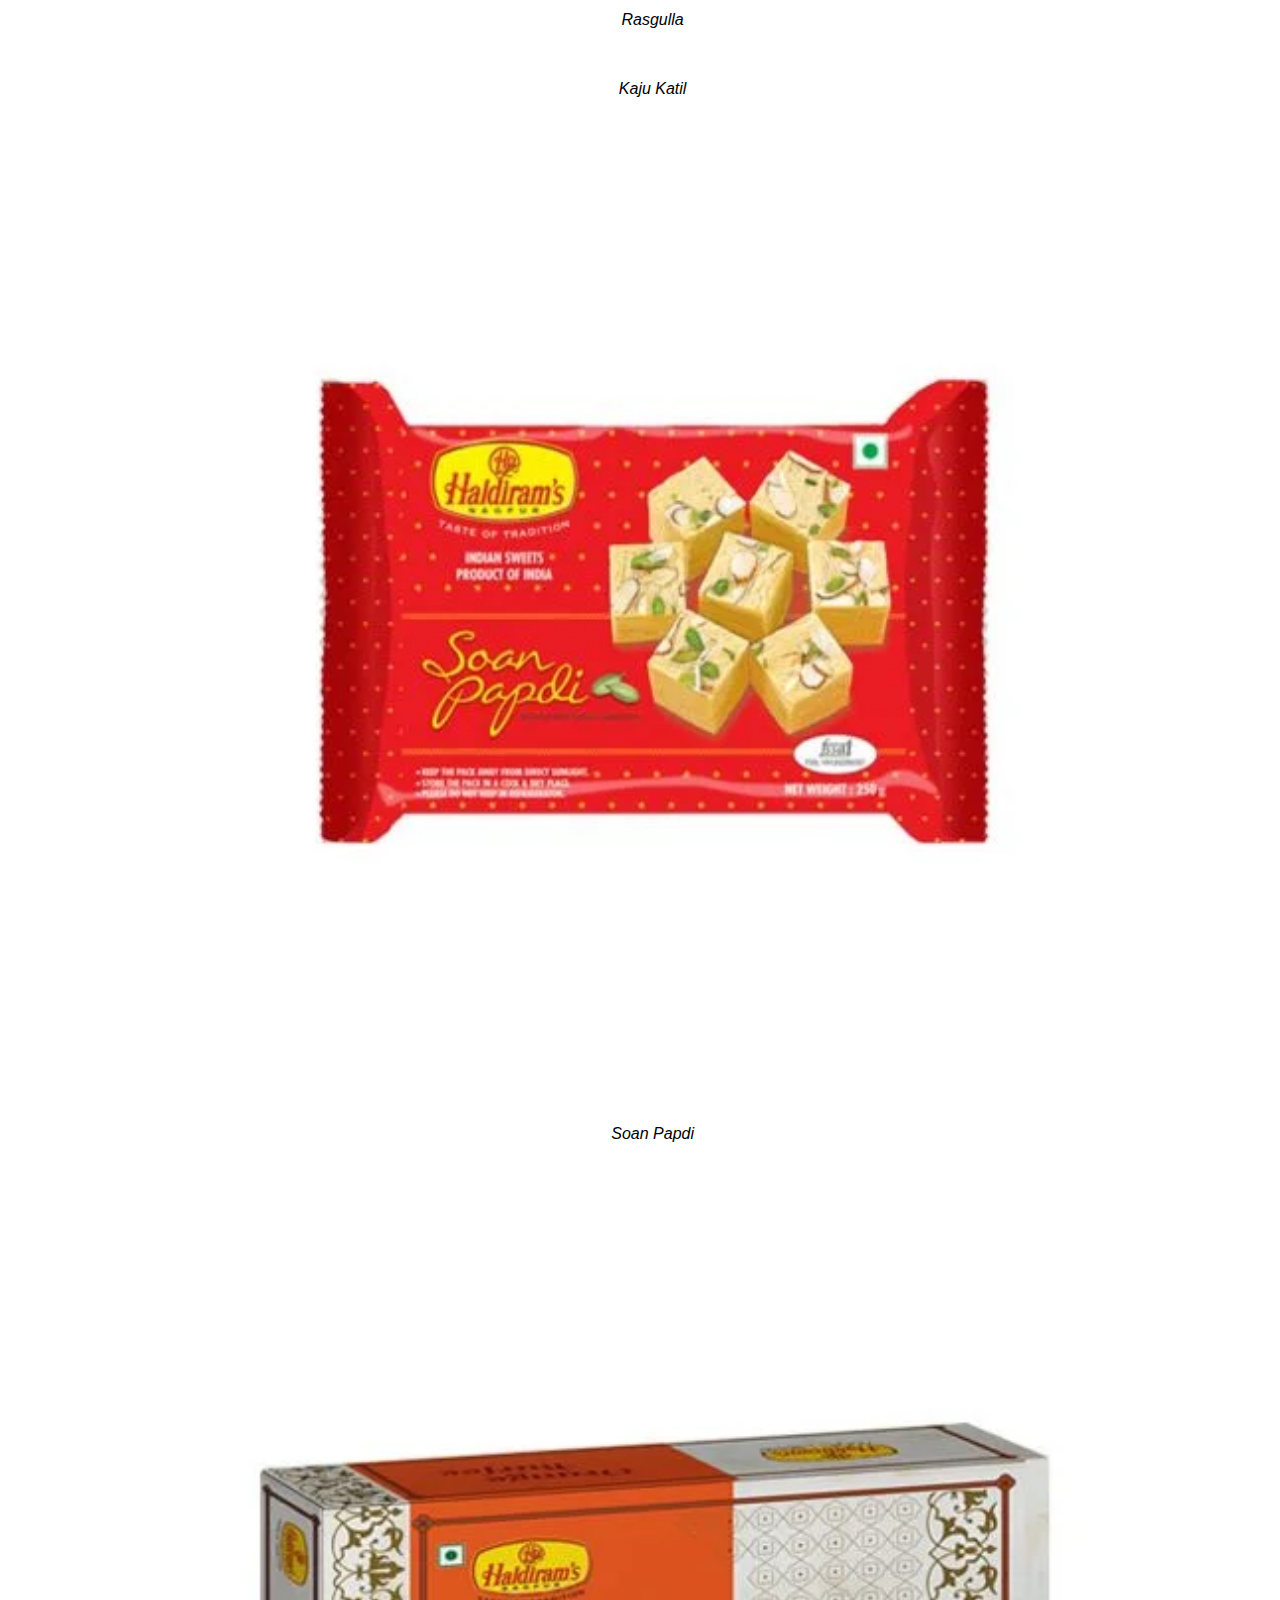
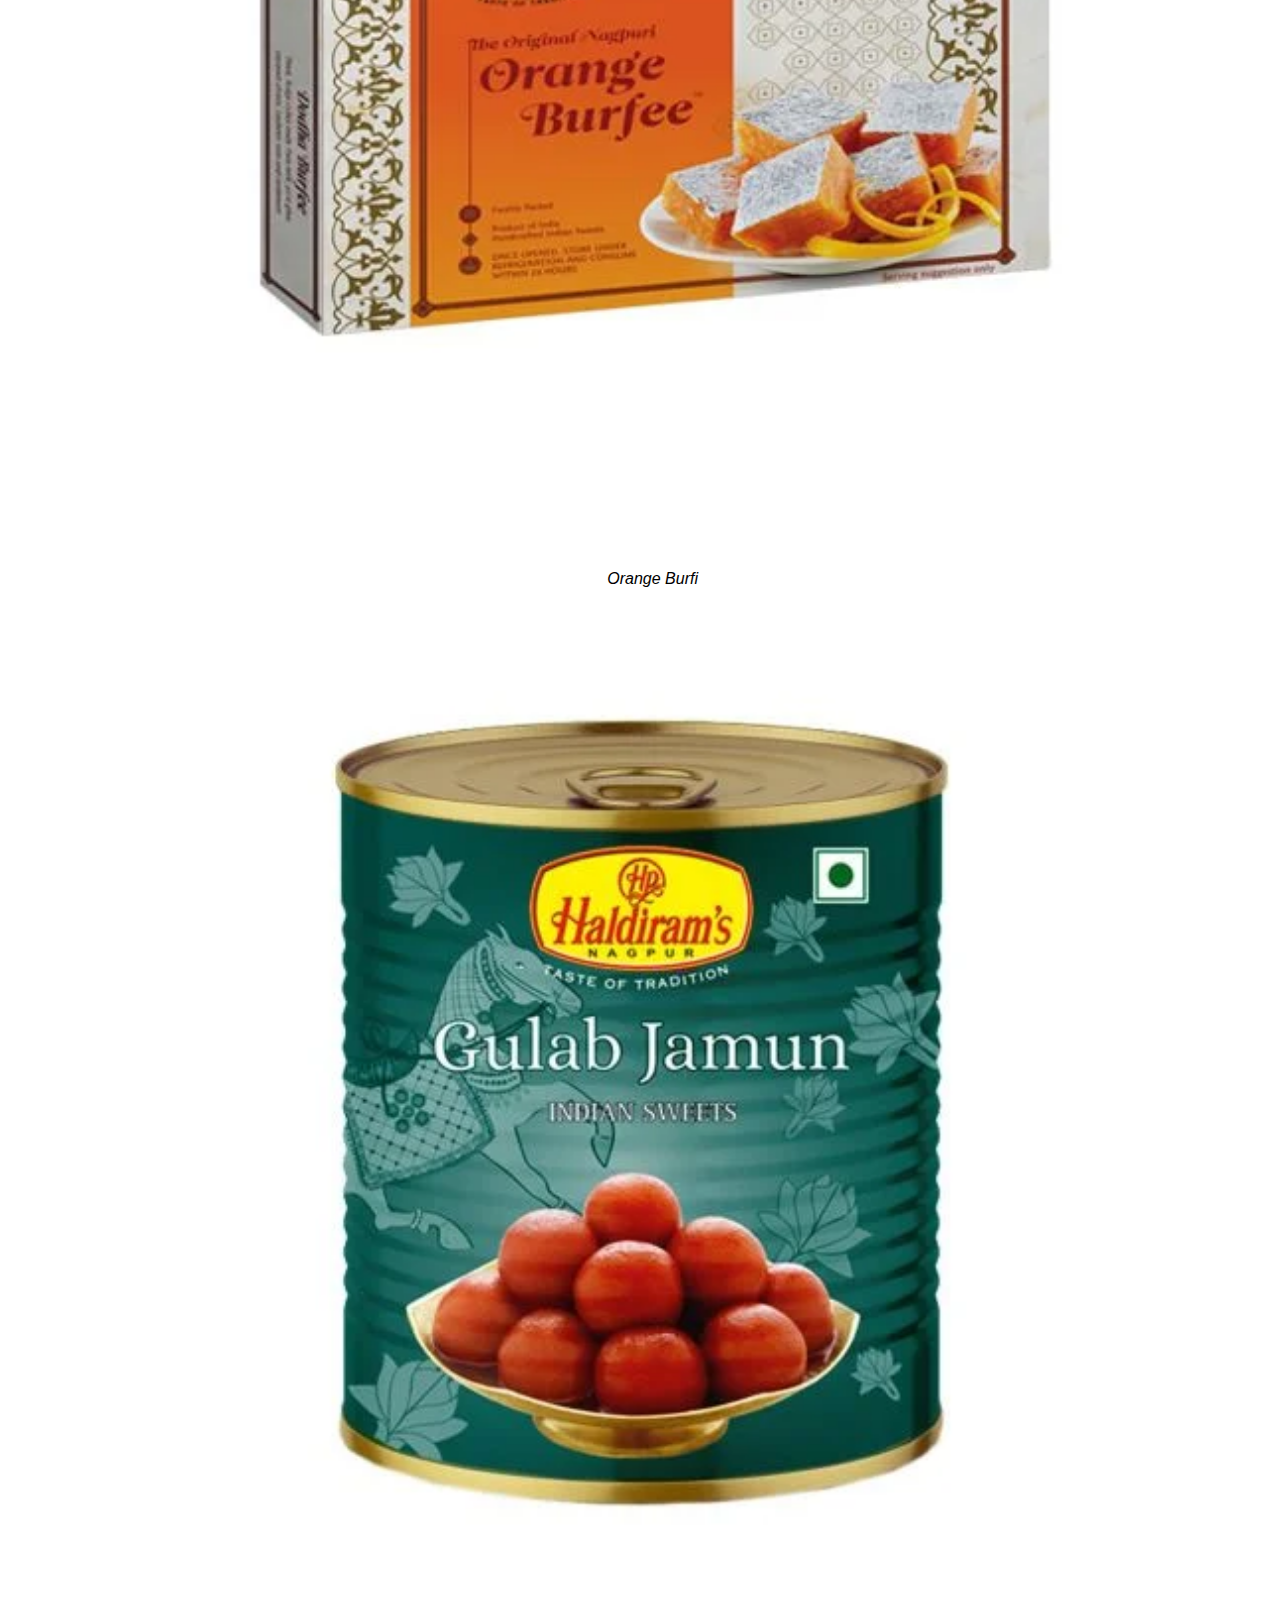
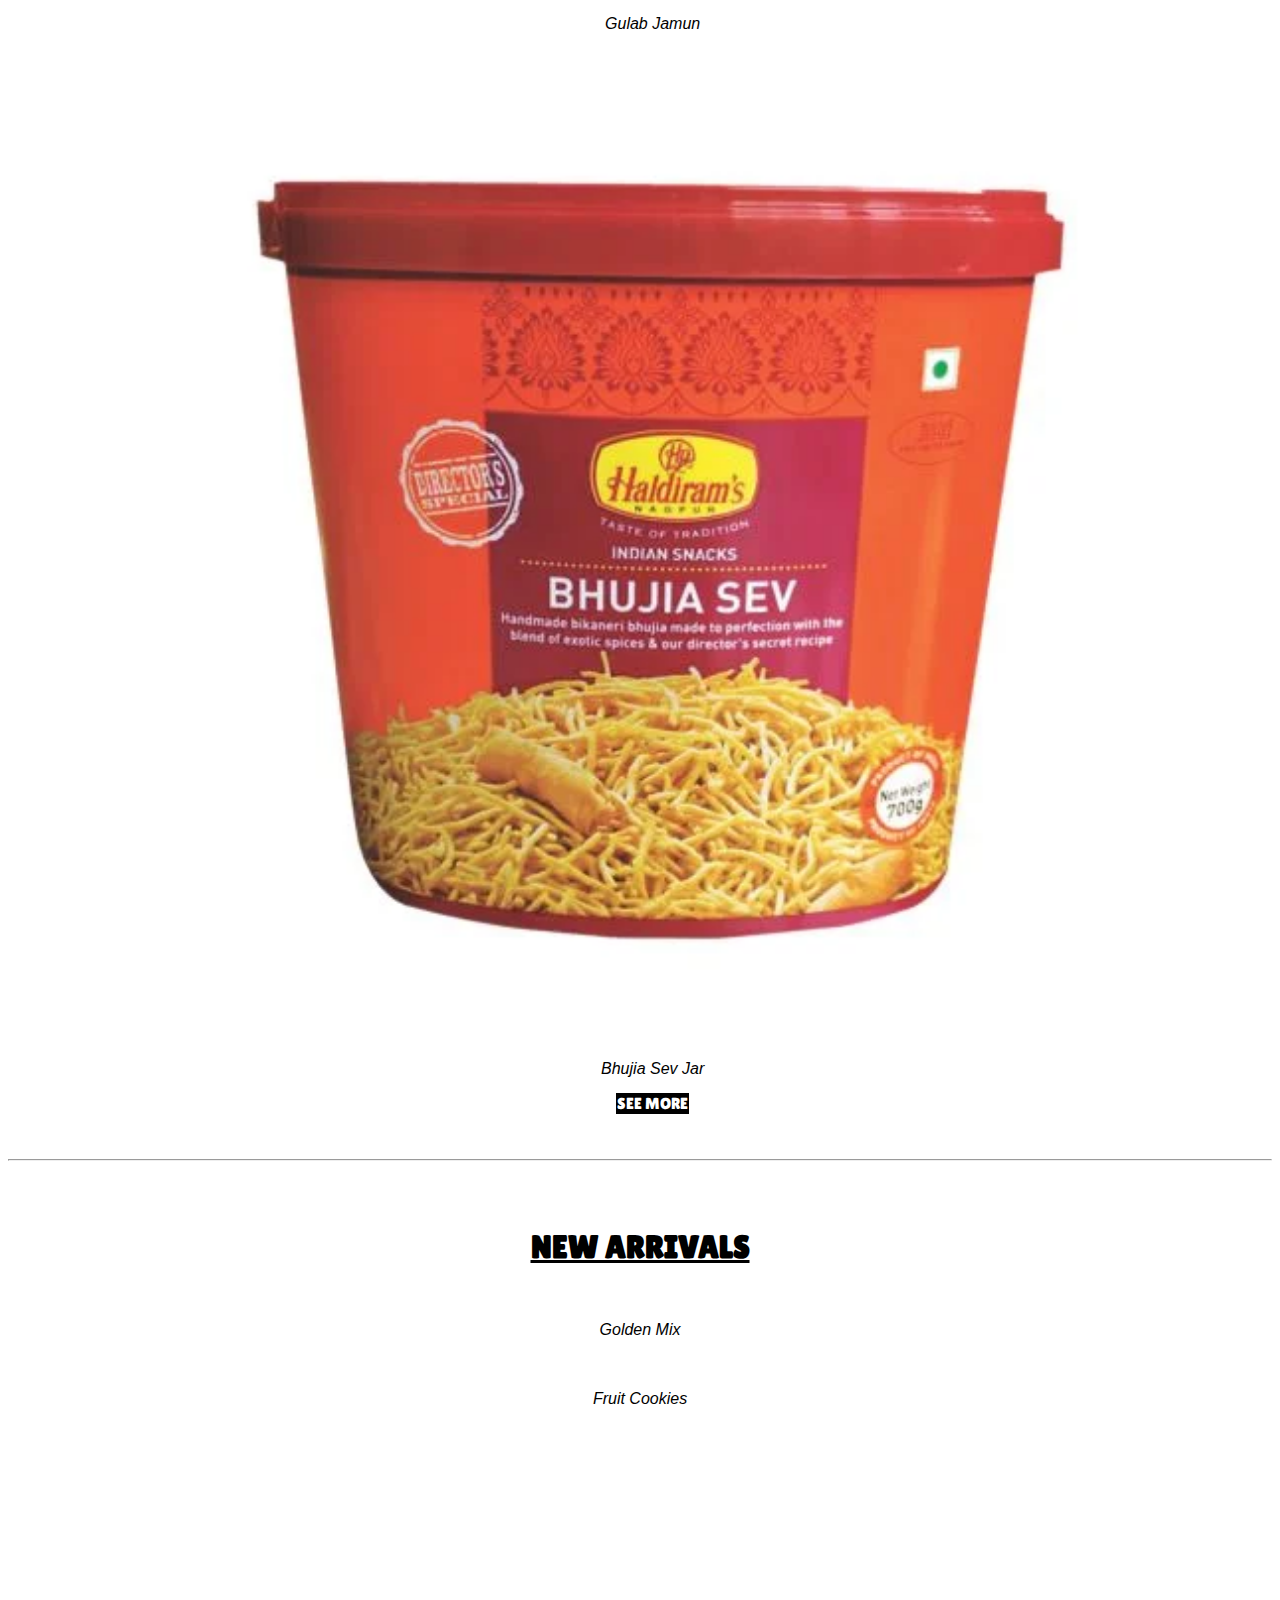
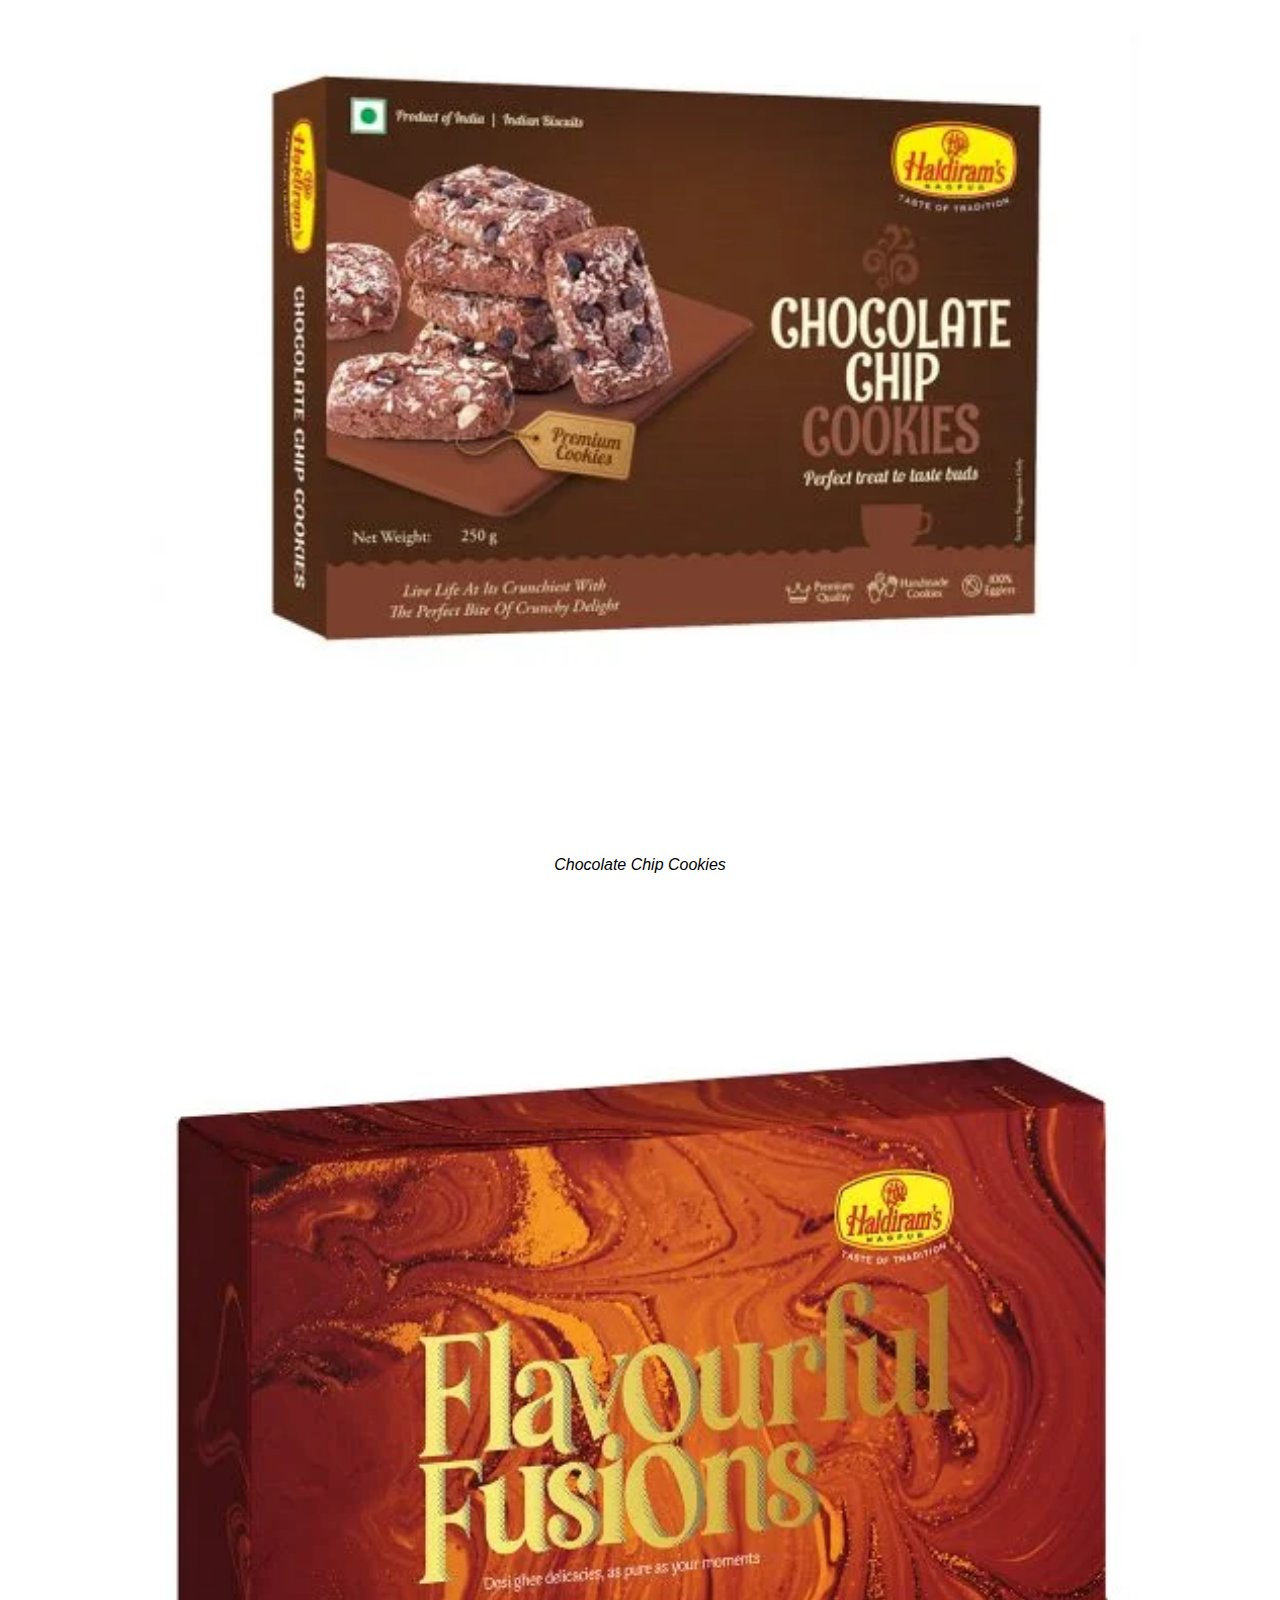
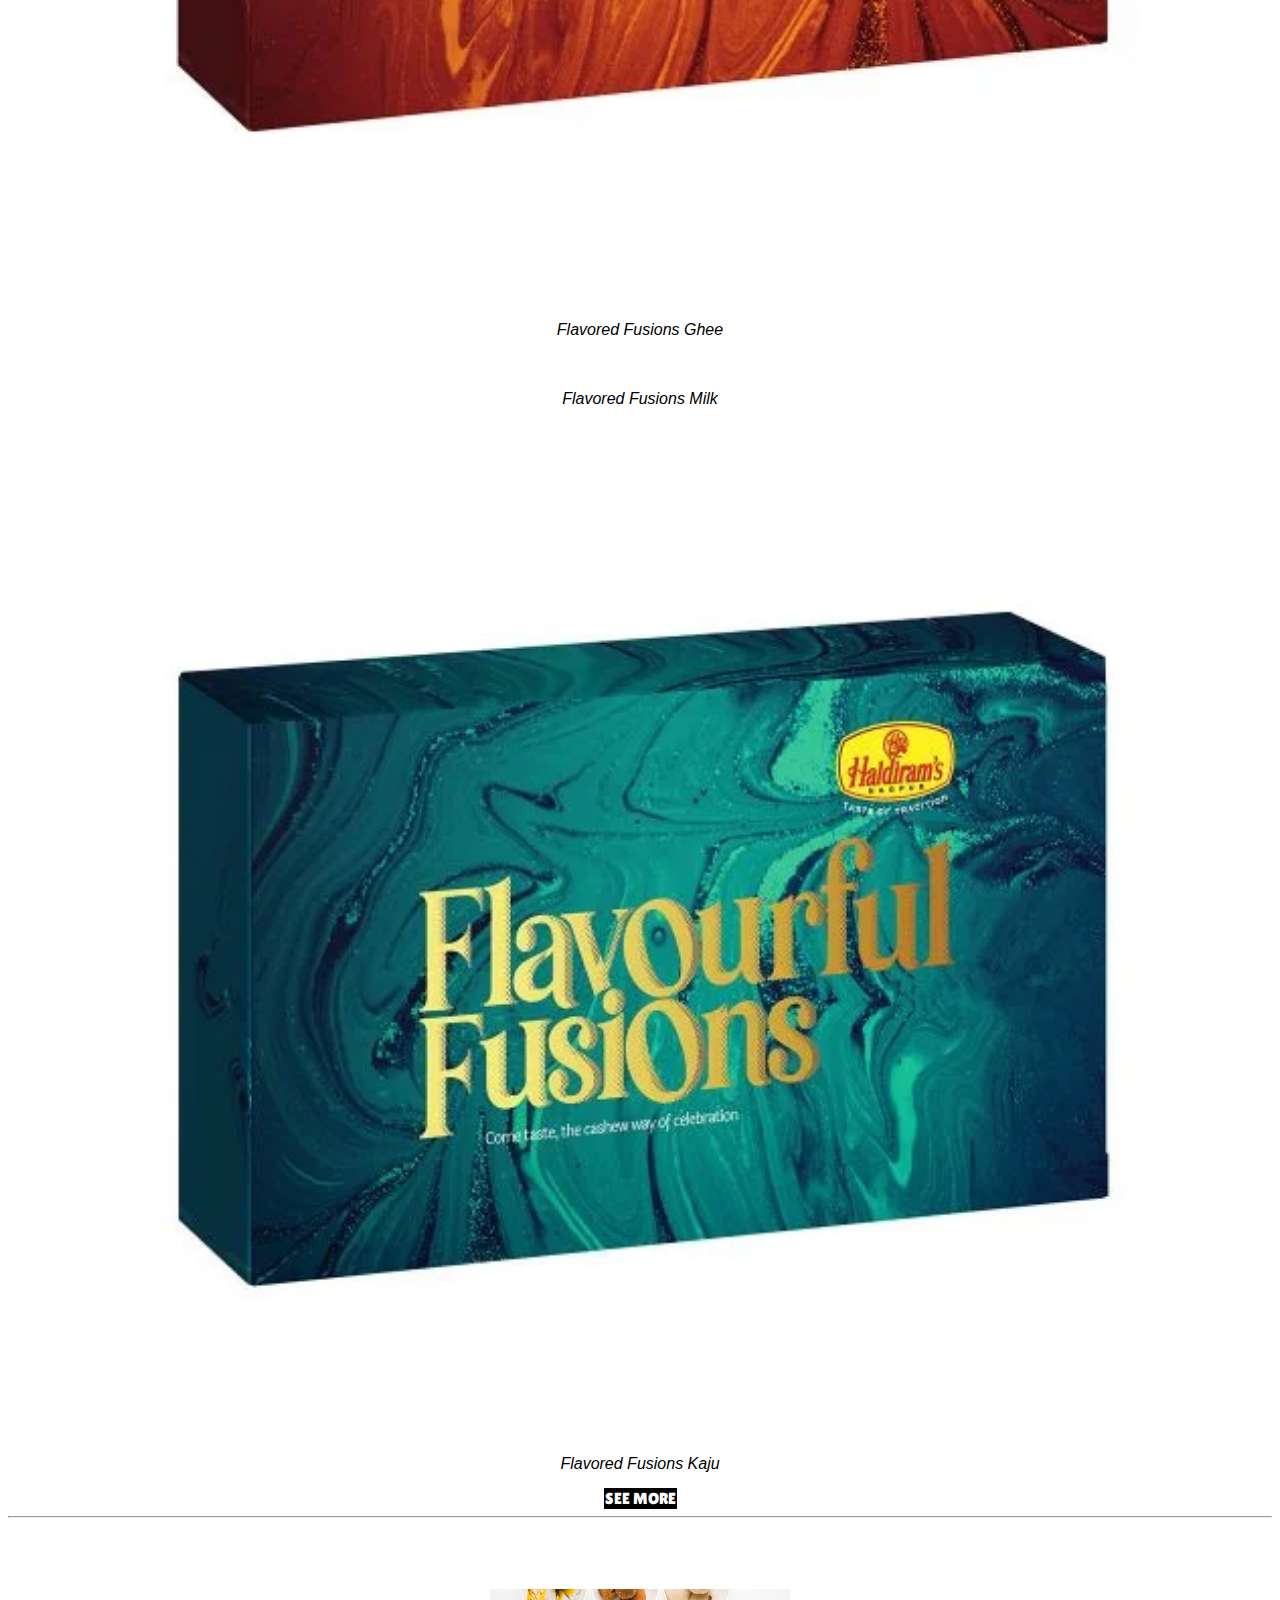
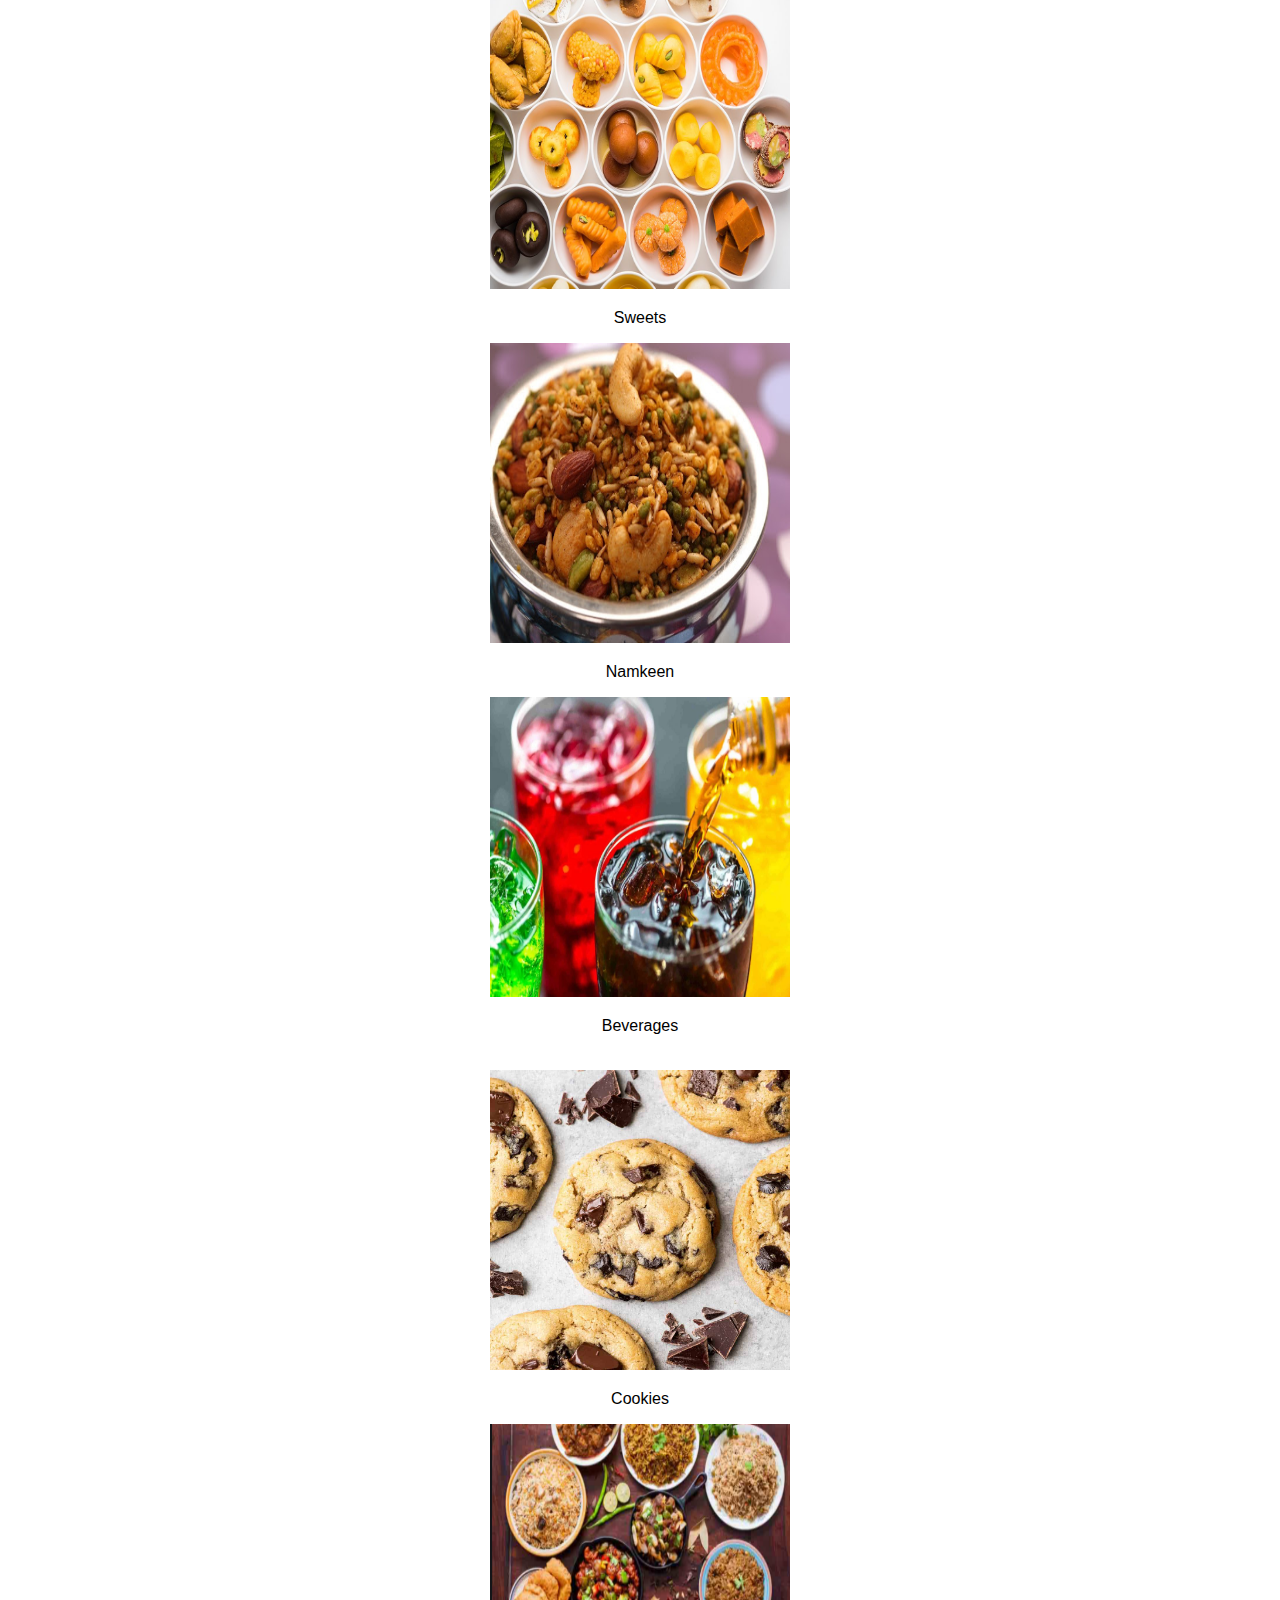
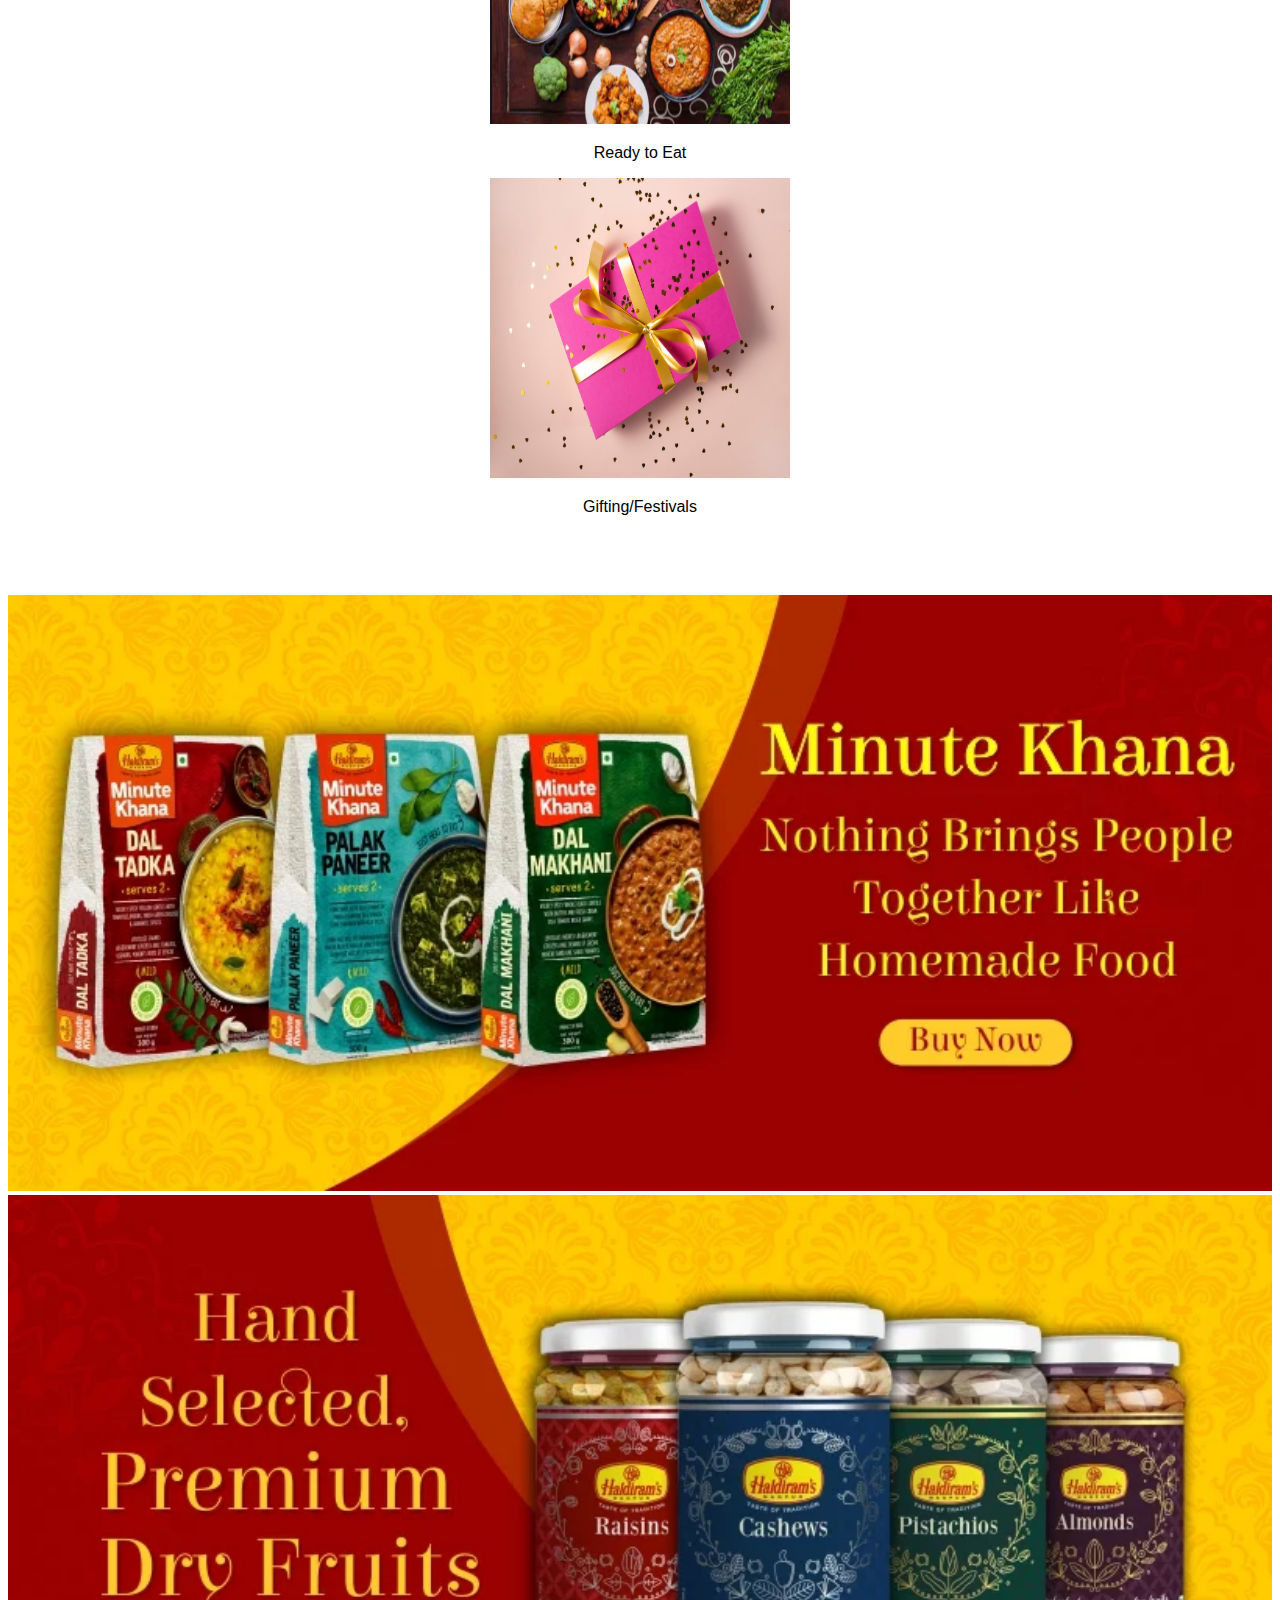
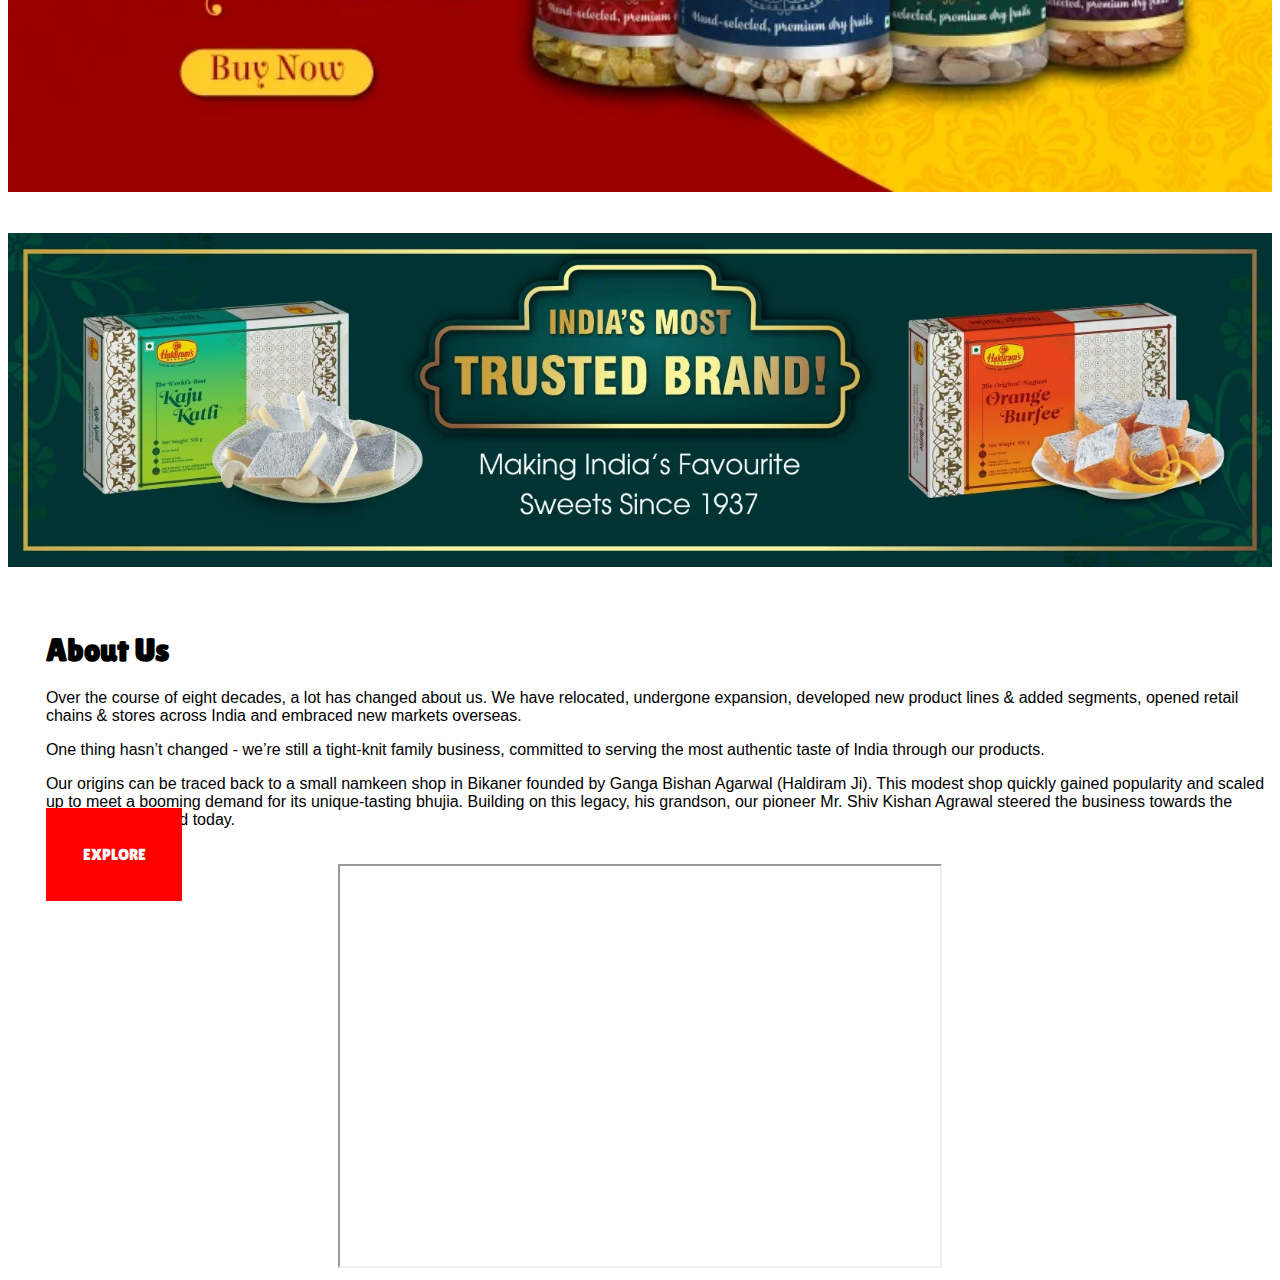
==== commit 14cc1bf5: "Update index.html" ====
--- a/index.html
+++ b/index.html
@@ -3,7 +3,7 @@
 
 <head>
   <meta charset="utf-8">
-  <title>Haldiram Nagpur | Home of Haldiram</title>
+  <title>haldiram Nagpur | Home of Haldiram</title>
   <!-- Title logo -->
   <link rel="icon" href="Images/logo.svg">
   <!-- bootstrap link -->
@@ -33,8 +33,8 @@
           <li class="header-items"><a href="#">SAVORIES</a></li>
           <li class="header-items"><a href="#">SWEETS</a></li>
           <li class="header-items"><a href="#">BEVERAGES</a></li>
-          <li class="header-items"><a href="#">COOKIES</a></li>
-          <li class="header-items"><a href="#">READY TO EAT</a></li>
+          <li class="header-items"><a href="#">cOOKIES</a></li>
+          <li class="header-items"><a href="#">rEADY TO EAT</a></li>
           <li class="header-items"><a href="#">GIFTING</a></li>
         </ul>
       </div>
@@ -243,4 +243,4 @@
 
 </body>
 
-</html>+</html>
